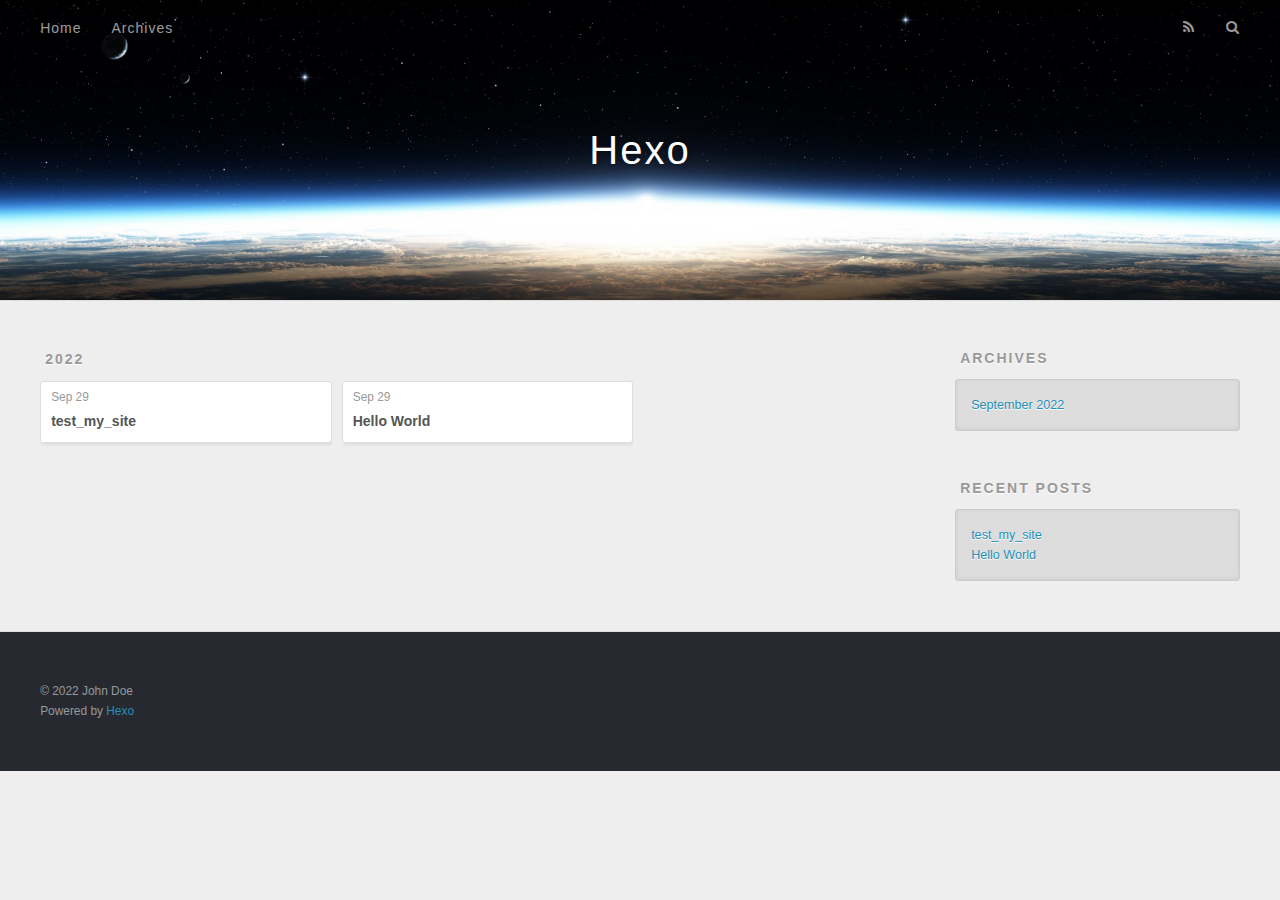
==== archives/index.html @ 36717114 "Site updated: 2022-09-29 03:45:49" ====
<!DOCTYPE html>
<html>
<head>
  <meta charset="utf-8">
  

  
  <title>Archives | Hexo</title>
  <meta name="viewport" content="width=device-width, initial-scale=1, maximum-scale=1">
  <meta property="og:type" content="website">
<meta property="og:title" content="Hexo">
<meta property="og:url" content="http://example.com/archives/index.html">
<meta property="og:site_name" content="Hexo">
<meta property="og:locale" content="en_US">
<meta property="article:author" content="John Doe">
<meta name="twitter:card" content="summary">
  
    <link rel="alternate" href="/atom.xml" title="Hexo" type="application/atom+xml">
  
  
    <link rel="icon" href="/favicon.png">
  
  
    <link href="//fonts.googleapis.com/css?family=Source+Code+Pro" rel="stylesheet" type="text/css">
  
  
<link rel="stylesheet" href="/css/style.css">

<meta name="generator" content="Hexo 5.4.2"></head>

<body>
  <div id="container">
    <div id="wrap">
      <header id="header">
  <div id="banner"></div>
  <div id="header-outer" class="outer">
    <div id="header-title" class="inner">
      <h1 id="logo-wrap">
        <a href="/" id="logo">Hexo</a>
      </h1>
      
    </div>
    <div id="header-inner" class="inner">
      <nav id="main-nav">
        <a id="main-nav-toggle" class="nav-icon"></a>
        
          <a class="main-nav-link" href="/">Home</a>
        
          <a class="main-nav-link" href="/archives">Archives</a>
        
      </nav>
      <nav id="sub-nav">
        
          <a id="nav-rss-link" class="nav-icon" href="/atom.xml" title="RSS Feed"></a>
        
        <a id="nav-search-btn" class="nav-icon" title="Search"></a>
      </nav>
      <div id="search-form-wrap">
        <form action="//google.com/search" method="get" accept-charset="UTF-8" class="search-form"><input type="search" name="q" class="search-form-input" placeholder="Search"><button type="submit" class="search-form-submit">&#xF002;</button><input type="hidden" name="sitesearch" value="http://example.com"></form>
      </div>
    </div>
  </div>
</header>
      <div class="outer">
        <section id="main">
  
  
    
    
      
      
      <section class="archives-wrap">
        <div class="archive-year-wrap">
          <a href="/archives/2022" class="archive-year">2022</a>
        </div>
        <div class="archives">
    
    <article class="archive-article archive-type-post">
  <div class="archive-article-inner">
    <header class="archive-article-header">
      <a href="/2022/09/29/test-my-site/" class="archive-article-date">
  <time datetime="2022-09-28T19:40:07.000Z" itemprop="datePublished">Sep 29</time>
</a>
      
  
    <h1 itemprop="name">
      <a class="archive-article-title" href="/2022/09/29/test-my-site/">test_my_site</a>
    </h1>
  

    </header>
  </div>
</article>
  
    
    
    <article class="archive-article archive-type-post">
  <div class="archive-article-inner">
    <header class="archive-article-header">
      <a href="/2022/09/29/hello-world/" class="archive-article-date">
  <time datetime="2022-09-28T19:38:23.350Z" itemprop="datePublished">Sep 29</time>
</a>
      
  
    <h1 itemprop="name">
      <a class="archive-article-title" href="/2022/09/29/hello-world/">Hello World</a>
    </h1>
  

    </header>
  </div>
</article>
  
  
    </div></section>
  


</section>
        
          <aside id="sidebar">
  
    

  
    

  
    
  
    
  <div class="widget-wrap">
    <h3 class="widget-title">Archives</h3>
    <div class="widget">
      <ul class="archive-list"><li class="archive-list-item"><a class="archive-list-link" href="/archives/2022/09/">September 2022</a></li></ul>
    </div>
  </div>


  
    
  <div class="widget-wrap">
    <h3 class="widget-title">Recent Posts</h3>
    <div class="widget">
      <ul>
        
          <li>
            <a href="/2022/09/29/test-my-site/">test_my_site</a>
          </li>
        
          <li>
            <a href="/2022/09/29/hello-world/">Hello World</a>
          </li>
        
      </ul>
    </div>
  </div>

  
</aside>
        
      </div>
      <footer id="footer">
  
  <div class="outer">
    <div id="footer-info" class="inner">
      &copy; 2022 John Doe<br>
      Powered by <a href="http://hexo.io/" target="_blank">Hexo</a>
    </div>
  </div>
</footer>
    </div>
    <nav id="mobile-nav">
  
    <a href="/" class="mobile-nav-link">Home</a>
  
    <a href="/archives" class="mobile-nav-link">Archives</a>
  
</nav>
    

<script src="//ajax.googleapis.com/ajax/libs/jquery/2.0.3/jquery.min.js"></script>


  
<link rel="stylesheet" href="/fancybox/jquery.fancybox.css">

  
<script src="/fancybox/jquery.fancybox.pack.js"></script>




<script src="/js/script.js"></script>




  </div>
</body>
</html>
---- css/style.css ----
body {
  width: 100%;
}
body:before,
body:after {
  content: "";
  display: table;
}
body:after {
  clear: both;
}
html,
body,
div,
span,
applet,
object,
iframe,
h1,
h2,
h3,
h4,
h5,
h6,
p,
blockquote,
pre,
a,
abbr,
acronym,
address,
big,
cite,
code,
del,
dfn,
em,
img,
ins,
kbd,
q,
s,
samp,
small,
strike,
strong,
sub,
sup,
tt,
var,
dl,
dt,
dd,
ol,
ul,
li,
fieldset,
form,
label,
legend,
table,
caption,
tbody,
tfoot,
thead,
tr,
th,
td {
  margin: 0;
  padding: 0;
  border: 0;
  outline: 0;
  font-weight: inherit;
  font-style: inherit;
  font-family: inherit;
  font-size: 100%;
  vertical-align: baseline;
}
body {
  line-height: 1;
  color: #000;
  background: #fff;
}
ol,
ul {
  list-style: none;
}
table {
  border-collapse: separate;
  border-spacing: 0;
  vertical-align: middle;
}
caption,
th,
td {
  text-align: left;
  font-weight: normal;
  vertical-align: middle;
}
a img {
  border: none;
}
input,
button {
  margin: 0;
  padding: 0;
}
input::-moz-focus-inner,
button::-moz-focus-inner {
  border: 0;
  padding: 0;
}
@font-face {
  font-family: FontAwesome;
  font-style: normal;
  font-weight: normal;
  src: url("fonts/fontawesome-webfont.eot?v=#4.0.3");
  src: url("fonts/fontawesome-webfont.eot?#iefix&v=#4.0.3") format("embedded-opentype"), url("fonts/fontawesome-webfont.woff?v=#4.0.3") format("woff"), url("fonts/fontawesome-webfont.ttf?v=#4.0.3") format("truetype"), url("fonts/fontawesome-webfont.svg#fontawesomeregular?v=#4.0.3") format("svg");
}
html,
body,
#container {
  height: 100%;
}
body {
  background: #eee;
  font: 14px -apple-system, BlinkMacSystemFont, "Segoe UI", "Roboto", "Oxygen", "Ubuntu", "Cantarell", "Fira Sans", "Droid Sans", "Helvetica Neue", sans-serif;
  -webkit-text-size-adjust: 100%;
}
.outer {
  max-width: 1220px;
  margin: 0 auto;
  padding: 0 20px;
}
.outer:before,
.outer:after {
  content: "";
  display: table;
}
.outer:after {
  clear: both;
}
.inner {
  display: inline;
  float: left;
  width: 98.33333333333333%;
  margin: 0 0.833333333333333%;
}
.left,
.alignleft {
  float: left;
}
.right,
.alignright {
  float: right;
}
.clear {
  clear: both;
}
#container {
  position: relative;
}
.mobile-nav-on {
  overflow: hidden;
}
#wrap {
  height: 100%;
  width: 100%;
  position: absolute;
  top: 0;
  left: 0;
  -webkit-transition: 0.2s ease-out;
  -moz-transition: 0.2s ease-out;
  -ms-transition: 0.2s ease-out;
  transition: 0.2s ease-out;
  z-index: 1;
  background: #eee;
}
.mobile-nav-on #wrap {
  left: 280px;
}
@media screen and (min-width: 768px) {
  #main {
    display: inline;
    float: left;
    width: 73.33333333333333%;
    margin: 0 0.833333333333333%;
  }
}
.article-date,
.article-category-link,
.archive-year,
.widget-title {
  text-decoration: none;
  text-transform: uppercase;
  letter-spacing: 2px;
  color: #999;
  margin-bottom: 1em;
  margin-left: 5px;
  line-height: 1em;
  text-shadow: 0 1px #fff;
  font-weight: bold;
}
.article-inner,
.archive-article-inner {
  background: #fff;
  -webkit-box-shadow: 1px 2px 3px #ddd;
  box-shadow: 1px 2px 3px #ddd;
  border: 1px solid #ddd;
  border-radius: 3px;
}
.article-entry h1,
.widget h1 {
  font-size: 2em;
}
.article-entry h2,
.widget h2 {
  font-size: 1.5em;
}
.article-entry h3,
.widget h3 {
  font-size: 1.3em;
}
.article-entry h4,
.widget h4 {
  font-size: 1.2em;
}
.article-entry h5,
.widget h5 {
  font-size: 1em;
}
.article-entry h6,
.widget h6 {
  font-size: 1em;
  color: #999;
}
.article-entry hr,
.widget hr {
  border: 1px dashed #ddd;
}
.article-entry strong,
.widget strong {
  font-weight: bold;
}
.article-entry em,
.widget em,
.article-entry cite,
.widget cite {
  font-style: italic;
}
.article-entry sup,
.widget sup,
.article-entry sub,
.widget sub {
  font-size: 0.75em;
  line-height: 0;
  position: relative;
  vertical-align: baseline;
}
.article-entry sup,
.widget sup {
  top: -0.5em;
}
.article-entry sub,
.widget sub {
  bottom: -0.2em;
}
.article-entry small,
.widget small {
  font-size: 0.85em;
}
.article-entry acronym,
.widget acronym,
.article-entry abbr,
.widget abbr {
  border-bottom: 1px dotted;
}
.article-entry ul,
.widget ul,
.article-entry ol,
.widget ol,
.article-entry dl,
.widget dl {
  margin: 0 20px;
  line-height: 1.6em;
}
.article-entry ul ul,
.widget ul ul,
.article-entry ol ul,
.widget ol ul,
.article-entry ul ol,
.widget ul ol,
.article-entry ol ol,
.widget ol ol {
  margin-top: 0;
  margin-bottom: 0;
}
.article-entry ul,
.widget ul {
  list-style: disc;
}
.article-entry ol,
.widget ol {
  list-style: decimal;
}
.article-entry dt,
.widget dt {
  font-weight: bold;
}
#header {
  height: 300px;
  position: relative;
  border-bottom: 1px solid #ddd;
}
#header:before,
#header:after {
  content: "";
  position: absolute;
  left: 0;
  right: 0;
  height: 40px;
}
#header:before {
  top: 0;
  background: -webkit-linear-gradient(rgba(0,0,0,0.2), transparent);
  background: -moz-linear-gradient(rgba(0,0,0,0.2), transparent);
  background: -ms-linear-gradient(rgba(0,0,0,0.2), transparent);
  background: linear-gradient(rgba(0,0,0,0.2), transparent);
}
#header:after {
  bottom: 0;
  background: -webkit-linear-gradient(transparent, rgba(0,0,0,0.2));
  background: -moz-linear-gradient(transparent, rgba(0,0,0,0.2));
  background: -ms-linear-gradient(transparent, rgba(0,0,0,0.2));
  background: linear-gradient(transparent, rgba(0,0,0,0.2));
}
#header-outer {
  height: 100%;
  position: relative;
}
#header-inner {
  position: relative;
  overflow: hidden;
}
#banner {
  position: absolute;
  top: 0;
  left: 0;
  width: 100%;
  height: 100%;
  background: url("images/banner.jpg") center #000;
  background-size: cover;
  z-index: -1;
}
#header-title {
  text-align: center;
  height: 40px;
  position: absolute;
  top: 50%;
  left: 0;
  margin-top: -20px;
}
#logo,
#subtitle {
  text-decoration: none;
  color: #fff;
  font-weight: 300;
  text-shadow: 0 1px 4px rgba(0,0,0,0.3);
}
#logo {
  font-size: 40px;
  line-height: 40px;
  letter-spacing: 2px;
}
#subtitle {
  font-size: 16px;
  line-height: 16px;
  letter-spacing: 1px;
}
#subtitle-wrap {
  margin-top: 16px;
}
#main-nav {
  float: left;
  margin-left: -15px;
}
.nav-icon,
.main-nav-link {
  float: left;
  color: #fff;
  opacity: 0.6;
  text-decoration: none;
  text-shadow: 0 1px rgba(0,0,0,0.2);
  -webkit-transition: opacity 0.2s;
  -moz-transition: opacity 0.2s;
  -ms-transition: opacity 0.2s;
  transition: opacity 0.2s;
  display: block;
  padding: 20px 15px;
}
.nav-icon:hover,
.main-nav-link:hover {
  opacity: 1;
}
.nav-icon {
  font-family: FontAwesome;
  text-align: center;
  font-size: 14px;
  width: 14px;
  height: 14px;
  padding: 20px 15px;
  position: relative;
  cursor: pointer;
}
.main-nav-link {
  font-weight: 300;
  letter-spacing: 1px;
}
@media screen and (max-width: 479px) {
  .main-nav-link {
    display: none;
  }
}
#main-nav-toggle {
  display: none;
}
#main-nav-toggle:before {
  content: "\f0c9";
}
@media screen and (max-width: 479px) {
  #main-nav-toggle {
    display: block;
  }
}
#sub-nav {
  float: right;
  margin-right: -15px;
}
#nav-rss-link:before {
  content: "\f09e";
}
#nav-search-btn:before {
  content: "\f002";
}
#search-form-wrap {
  position: absolute;
  top: 15px;
  width: 150px;
  height: 30px;
  right: -150px;
  opacity: 0;
  -webkit-transition: 0.2s ease-out;
  -moz-transition: 0.2s ease-out;
  -ms-transition: 0.2s ease-out;
  transition: 0.2s ease-out;
}
#search-form-wrap.on {
  opacity: 1;
  right: 0;
}
@media screen and (max-width: 479px) {
  #search-form-wrap {
    width: 100%;
    right: -100%;
  }
}
.search-form {
  position: absolute;
  top: 0;
  left: 0;
  right: 0;
  background: #fff;
  padding: 5px 15px;
  border-radius: 15px;
  -webkit-box-shadow: 0 0 10px rgba(0,0,0,0.3);
  box-shadow: 0 0 10px rgba(0,0,0,0.3);
}
.search-form-input {
  border: none;
  background: none;
  color: #555;
  width: 100%;
  font: 13px -apple-system, BlinkMacSystemFont, "Segoe UI", "Roboto", "Oxygen", "Ubuntu", "Cantarell", "Fira Sans", "Droid Sans", "Helvetica Neue", sans-serif;
  outline: none;
}
.search-form-input::-webkit-search-results-decoration,
.search-form-input::-webkit-search-cancel-button {
  -webkit-appearance: none;
}
.search-form-submit {
  position: absolute;
  top: 50%;
  right: 10px;
  margin-top: -7px;
  font: 13px FontAwesome;
  border: none;
  background: none;
  color: #bbb;
  cursor: pointer;
}
.search-form-submit:hover,
.search-form-submit:focus {
  color: #777;
}
.article {
  margin: 50px 0;
}
.article-inner {
  overflow: hidden;
}
.article-meta:before,
.article-meta:after {
  content: "";
  display: table;
}
.article-meta:after {
  clear: both;
}
.article-date {
  float: left;
}
.article-category {
  float: left;
  line-height: 1em;
  color: #ccc;
  text-shadow: 0 1px #fff;
  margin-left: 8px;
}
.article-category:before {
  content: "\2022";
}
.article-category-link {
  margin: 0 12px 1em;
}
.article-header {
  padding: 20px 20px 0;
}
.article-title {
  text-decoration: none;
  font-size: 2em;
  font-weight: bold;
  color: #555;
  line-height: 1.1em;
  -webkit-transition: color 0.2s;
  -moz-transition: color 0.2s;
  -ms-transition: color 0.2s;
  transition: color 0.2s;
}
a.article-title:hover {
  color: #258fb8;
}
.article-entry {
  color: #555;
  padding: 0 20px;
}
.article-entry:before,
.article-entry:after {
  content: "";
  display: table;
}
.article-entry:after {
  clear: both;
}
.article-entry p,
.article-entry table {
  line-height: 1.6em;
  margin: 1.6em 0;
}
.article-entry h1,
.article-entry h2,
.article-entry h3,
.article-entry h4,
.article-entry h5,
.article-entry h6 {
  font-weight: bold;
}
.article-entry h1,
.article-entry h2,
.article-entry h3,
.article-entry h4,
.article-entry h5,
.article-entry h6 {
  line-height: 1.1em;
  margin: 1.1em 0;
}
.article-entry a {
  color: #258fb8;
  text-decoration: none;
}
.article-entry a:hover {
  text-decoration: underline;
}
.article-entry ul,
.article-entry ol,
.article-entry dl {
  margin-top: 1.6em;
  margin-bottom: 1.6em;
}
.article-entry img,
.article-entry video {
  max-width: 100%;
  height: auto;
  display: block;
  margin: auto;
}
.article-entry iframe {
  border: none;
}
.article-entry table {
  width: 100%;
  border-collapse: collapse;
  border-spacing: 0;
}
.article-entry th {
  font-weight: bold;
  border-bottom: 3px solid #ddd;
  padding-bottom: 0.5em;
}
.article-entry td {
  border-bottom: 1px solid #ddd;
  padding: 10px 0;
}
.article-entry blockquote {
  font-family: Georgia, "Times New Roman", serif;
  font-size: 1.4em;
  margin: 1.6em 20px;
  text-align: center;
}
.article-entry blockquote footer {
  font-size: 14px;
  margin: 1.6em 0;
  font-family: -apple-system, BlinkMacSystemFont, "Segoe UI", "Roboto", "Oxygen", "Ubuntu", "Cantarell", "Fira Sans", "Droid Sans", "Helvetica Neue", sans-serif;
}
.article-entry blockquote footer cite:before {
  content: "—";
  padding: 0 0.5em;
}
.article-entry .pullquote {
  text-align: left;
  width: 45%;
  margin: 0;
}
.article-entry .pullquote.left {
  margin-left: 0.5em;
  margin-right: 1em;
}
.article-entry .pullquote.right {
  margin-right: 0.5em;
  margin-left: 1em;
}
.article-entry .caption {
  color: #999;
  display: block;
  font-size: 0.9em;
  margin-top: 0.5em;
  position: relative;
  text-align: center;
}
.article-entry .video-container {
  position: relative;
  padding-top: 56.25%;
  height: 0;
  overflow: hidden;
}
.article-entry .video-container iframe,
.article-entry .video-container object,
.article-entry .video-container embed {
  position: absolute;
  top: 0;
  left: 0;
  width: 100%;
  height: 100%;
  margin-top: 0;
}
.article-more-link a {
  display: inline-block;
  line-height: 1em;
  padding: 6px 15px;
  border-radius: 15px;
  background: #eee;
  color: #999;
  text-shadow: 0 1px #fff;
  text-decoration: none;
}
.article-more-link a:hover {
  background: #258fb8;
  color: #fff;
  text-decoration: none;
  text-shadow: 0 1px #1e7293;
}
.article-footer {
  font-size: 0.85em;
  line-height: 1.6em;
  border-top: 1px solid #ddd;
  padding-top: 1.6em;
  margin: 0 20px 20px;
}
.article-footer:before,
.article-footer:after {
  content: "";
  display: table;
}
.article-footer:after {
  clear: both;
}
.article-footer a {
  color: #999;
  text-decoration: none;
}
.article-footer a:hover {
  color: #555;
}
.article-tag-list-item {
  float: left;
  margin-right: 10px;
}
.article-tag-list-link:before {
  content: "#";
}
.article-comment-link {
  float: right;
}
.article-comment-link:before {
  content: "\f075";
  font-family: FontAwesome;
  padding-right: 8px;
}
.article-share-link {
  cursor: pointer;
  float: right;
  margin-left: 20px;
}
.article-share-link:before {
  content: "\f064";
  font-family: FontAwesome;
  padding-right: 6px;
}
#article-nav {
  position: relative;
}
#article-nav:before,
#article-nav:after {
  content: "";
  display: table;
}
#article-nav:after {
  clear: both;
}
@media screen and (min-width: 768px) {
  #article-nav {
    margin: 50px 0;
  }
  #article-nav:before {
    width: 8px;
    height: 8px;
    position: absolute;
    top: 50%;
    left: 50%;
    margin-top: -4px;
    margin-left: -4px;
    content: "";
    border-radius: 50%;
    background: #ddd;
    -webkit-box-shadow: 0 1px 2px #fff;
    box-shadow: 0 1px 2px #fff;
  }
}
.article-nav-link-wrap {
  text-decoration: none;
  text-shadow: 0 1px #fff;
  color: #999;
  -webkit-box-sizing: border-box;
  -moz-box-sizing: border-box;
  box-sizing: border-box;
  margin-top: 50px;
  text-align: center;
  display: block;
}
.article-nav-link-wrap:hover {
  color: #555;
}
@media screen and (min-width: 768px) {
  .article-nav-link-wrap {
    width: 50%;
    margin-top: 0;
  }
}
@media screen and (min-width: 768px) {
  #article-nav-newer {
    float: left;
    text-align: right;
    padding-right: 20px;
  }
}
@media screen and (min-width: 768px) {
  #article-nav-older {
    float: right;
    text-align: left;
    padding-left: 20px;
  }
}
.article-nav-caption {
  text-transform: uppercase;
  letter-spacing: 2px;
  color: #ddd;
  line-height: 1em;
  font-weight: bold;
}
#article-nav-newer .article-nav-caption {
  margin-right: -2px;
}
.article-nav-title {
  font-size: 0.85em;
  line-height: 1.6em;
  margin-top: 0.5em;
}
.article-share-box {
  position: absolute;
  display: none;
  background: #fff;
  -webkit-box-shadow: 1px 2px 10px rgba(0,0,0,0.2);
  box-shadow: 1px 2px 10px rgba(0,0,0,0.2);
  border-radius: 3px;
  margin-left: -145px;
  overflow: hidden;
  z-index: 1;
}
.article-share-box.on {
  display: block;
}
.article-share-input {
  width: 100%;
  background: none;
  -webkit-box-sizing: border-box;
  -moz-box-sizing: border-box;
  box-sizing: border-box;
  font: 14px -apple-system, BlinkMacSystemFont, "Segoe UI", "Roboto", "Oxygen", "Ubuntu", "Cantarell", "Fira Sans", "Droid Sans", "Helvetica Neue", sans-serif;
  padding: 0 15px;
  color: #555;
  outline: none;
  border: 1px solid #ddd;
  border-radius: 3px 3px 0 0;
  height: 36px;
  line-height: 36px;
}
.article-share-links {
  background: #eee;
}
.article-share-links:before,
.article-share-links:after {
  content: "";
  display: table;
}
.article-share-links:after {
  clear: both;
}
.article-share-twitter,
.article-share-facebook,
.article-share-pinterest,
.article-share-google {
  width: 50px;
  height: 36px;
  display: block;
  float: left;
  position: relative;
  color: #999;
  text-shadow: 0 1px #fff;
}
.article-share-twitter:before,
.article-share-facebook:before,
.article-share-pinterest:before,
.article-share-google:before {
  font-size: 20px;
  font-family: FontAwesome;
  width: 20px;
  height: 20px;
  position: absolute;
  top: 50%;
  left: 50%;
  margin-top: -10px;
  margin-left: -10px;
  text-align: center;
}
.article-share-twitter:hover,
.article-share-facebook:hover,
.article-share-pinterest:hover,
.article-share-google:hover {
  color: #fff;
}
.article-share-twitter:before {
  content: "\f099";
}
.article-share-twitter:hover {
  background: #00aced;
  text-shadow: 0 1px #008abe;
}
.article-share-facebook:before {
  content: "\f09a";
}
.article-share-facebook:hover {
  background: #3b5998;
  text-shadow: 0 1px #2f477a;
}
.article-share-pinterest:before {
  content: "\f0d2";
}
.article-share-pinterest:hover {
  background: #cb2027;
  text-shadow: 0 1px #a21a1f;
}
.article-share-google:before {
  content: "\f0d5";
}
.article-share-google:hover {
  background: #dd4b39;
  text-shadow: 0 1px #be3221;
}
.article-gallery {
  background: #000;
  position: relative;
}
.article-gallery-photos {
  position: relative;
  overflow: hidden;
}
.article-gallery-img {
  display: none;
  max-width: 100%;
}
.article-gallery-img:first-child {
  display: block;
}
.article-gallery-img.loaded {
  position: absolute;
  display: block;
}
.article-gallery-img img {
  display: block;
  max-width: 100%;
  margin: 0 auto;
}
#comments {
  background: #fff;
  -webkit-box-shadow: 1px 2px 3px #ddd;
  box-shadow: 1px 2px 3px #ddd;
  padding: 20px;
  border: 1px solid #ddd;
  border-radius: 3px;
  margin: 50px 0;
}
#comments a {
  color: #258fb8;
}
.archives-wrap {
  margin: 50px 0;
}
.archives:before,
.archives:after {
  content: "";
  display: table;
}
.archives:after {
  clear: both;
}
.archive-year-wrap {
  margin-bottom: 1em;
}
.archives {
  -webkit-column-gap: 10px;
  -moz-column-gap: 10px;
  column-gap: 10px;
}
@media screen and (min-width: 480px) and (max-width: 767px) {
  .archives {
    -webkit-column-count: 2;
    -moz-column-count: 2;
    column-count: 2;
  }
}
@media screen and (min-width: 768px) {
  .archives {
    -webkit-column-count: 3;
    -moz-column-count: 3;
    column-count: 3;
  }
}
.archive-article {
  -webkit-column-break-inside: avoid;
  page-break-inside: avoid;
  overflow: hidden;
  break-inside: avoid-column;
}
.archive-article-inner {
  padding: 10px;
  margin-bottom: 15px;
}
.archive-article-title {
  text-decoration: none;
  font-weight: bold;
  color: #555;
  -webkit-transition: color 0.2s;
  -moz-transition: color 0.2s;
  -ms-transition: color 0.2s;
  transition: color 0.2s;
  line-height: 1.6em;
}
.archive-article-title:hover {
  color: #258fb8;
}
.archive-article-footer {
  margin-top: 1em;
}
.archive-article-date {
  color: #999;
  text-decoration: none;
  font-size: 0.85em;
  line-height: 1em;
  margin-bottom: 0.5em;
  display: block;
}
#page-nav {
  margin: 50px auto;
  background: #fff;
  -webkit-box-shadow: 1px 2px 3px #ddd;
  box-shadow: 1px 2px 3px #ddd;
  border: 1px solid #ddd;
  border-radius: 3px;
  text-align: center;
  color: #999;
  overflow: hidden;
}
#page-nav:before,
#page-nav:after {
  content: "";
  display: table;
}
#page-nav:after {
  clear: both;
}
#page-nav a,
#page-nav span {
  padding: 10px 20px;
  line-height: 1;
  height: 2ex;
}
#page-nav a {
  color: #999;
  text-decoration: none;
}
#page-nav a:hover {
  background: #999;
  color: #fff;
}
#page-nav .prev {
  float: left;
}
#page-nav .next {
  float: right;
}
#page-nav .page-number {
  display: inline-block;
}
@media screen and (max-width: 479px) {
  #page-nav .page-number {
    display: none;
  }
}
#page-nav .current {
  color: #555;
  font-weight: bold;
}
#page-nav .space {
  color: #ddd;
}
#footer {
  background: #262a30;
  padding: 50px 0;
  border-top: 1px solid #ddd;
  color: #999;
}
#footer a {
  color: #258fb8;
  text-decoration: none;
}
#footer a:hover {
  text-decoration: underline;
}
#footer-info {
  line-height: 1.6em;
  font-size: 0.85em;
}
.article-entry pre,
.article-entry .highlight {
  background: #2d2d2d;
  margin: 0 -20px;
  padding: 15px 20px;
  border-style: solid;
  border-color: #ddd;
  border-width: 1px 0;
  overflow: auto;
  color: #ccc;
  line-height: 22.400000000000002px;
}
.article-entry .highlight .gutter pre,
.article-entry .gist .gist-file .gist-data .line-numbers {
  color: #666;
  font-size: 0.85em;
}
.article-entry pre,
.article-entry code {
  font-family: "Source Code Pro", Consolas, Monaco, Menlo, Consolas, monospace;
}
.article-entry code {
  background: #eee;
  text-shadow: 0 1px #fff;
  padding: 0 0.3em;
}
.article-entry pre code {
  background: none;
  text-shadow: none;
  padding: 0;
}
.article-entry .highlight pre {
  border: none;
  margin: 0;
  padding: 0;
}
.article-entry .highlight table {
  margin: 0;
  width: auto;
}
.article-entry .highlight td {
  border: none;
  padding: 0;
}
.article-entry .highlight figcaption {
  font-size: 0.85em;
  color: #999;
  line-height: 1em;
  margin-bottom: 1em;
}
.article-entry .highlight figcaption:before,
.article-entry .highlight figcaption:after {
  content: "";
  display: table;
}
.article-entry .highlight figcaption:after {
  clear: both;
}
.article-entry .highlight figcaption a {
  float: right;
}
.article-entry .highlight .gutter pre {
  text-align: right;
  padding-right: 20px;
}
.article-entry .highlight .line {
  height: 22.400000000000002px;
}
.article-entry .highlight .line.marked {
  background: #515151;
}
.article-entry .gist {
  margin: 0 -20px;
  border-style: solid;
  border-color: #ddd;
  border-width: 1px 0;
  background: #2d2d2d;
  padding: 15px 20px 15px 0;
}
.article-entry .gist .gist-file {
  border: none;
  font-family: "Source Code Pro", Consolas, Monaco, Menlo, Consolas, monospace;
  margin: 0;
}
.article-entry .gist .gist-file .gist-data {
  background: none;
  border: none;
}
.article-entry .gist .gist-file .gist-data .line-numbers {
  background: none;
  border: none;
  padding: 0 20px 0 0;
}
.article-entry .gist .gist-file .gist-data .line-data {
  padding: 0 !important;
}
.article-entry .gist .gist-file .highlight {
  margin: 0;
  padding: 0;
  border: none;
}
.article-entry .gist .gist-file .gist-meta {
  background: #2d2d2d;
  color: #999;
  font: 0.85em -apple-system, BlinkMacSystemFont, "Segoe UI", "Roboto", "Oxygen", "Ubuntu", "Cantarell", "Fira Sans", "Droid Sans", "Helvetica Neue", sans-serif;
  text-shadow: 0 0;
  padding: 0;
  margin-top: 1em;
  margin-left: 20px;
}
.article-entry .gist .gist-file .gist-meta a {
  color: #258fb8;
  font-weight: normal;
}
.article-entry .gist .gist-file .gist-meta a:hover {
  text-decoration: underline;
}
pre .comment,
pre .title {
  color: #999;
}
pre .variable,
pre .attribute,
pre .tag,
pre .regexp,
pre .ruby .constant,
pre .xml .tag .title,
pre .xml .pi,
pre .xml .doctype,
pre .html .doctype,
pre .css .id,
pre .css .class,
pre .css .pseudo {
  color: #f2777a;
}
pre .number,
pre .preprocessor,
pre .built_in,
pre .literal,
pre .params,
pre .constant {
  color: #f99157;
}
pre .class,
pre .ruby .class .title,
pre .css .rules .attribute {
  color: #9c9;
}
pre .string,
pre .value,
pre .inheritance,
pre .header,
pre .ruby .symbol,
pre .xml .cdata {
  color: #9c9;
}
pre .css .hexcolor {
  color: #6cc;
}
pre .function,
pre .python .decorator,
pre .python .title,
pre .ruby .function .title,
pre .ruby .title .keyword,
pre .perl .sub,
pre .javascript .title,
pre .coffeescript .title {
  color: #69c;
}
pre .keyword,
pre .javascript .function {
  color: #c9c;
}
@media screen and (max-width: 479px) {
  #mobile-nav {
    position: absolute;
    top: 0;
    left: 0;
    width: 280px;
    height: 100%;
    background: #191919;
    border-right: 1px solid #fff;
  }
}
@media screen and (max-width: 479px) {
  .mobile-nav-link {
    display: block;
    color: #999;
    text-decoration: none;
    padding: 15px 20px;
    font-weight: bold;
  }
  .mobile-nav-link:hover {
    color: #fff;
  }
}
@media screen and (min-width: 768px) {
  #sidebar {
    display: inline;
    float: left;
    width: 23.333333333333332%;
    margin: 0 0.833333333333333%;
  }
}
.widget-wrap {
  margin: 50px 0;
}
.widget {
  color: #777;
  text-shadow: 0 1px #fff;
  background: #ddd;
  -webkit-box-shadow: 0 -1px 4px #ccc inset;
  box-shadow: 0 -1px 4px #ccc inset;
  border: 1px solid #ccc;
  padding: 15px;
  border-radius: 3px;
}
.widget a {
  color: #258fb8;
  text-decoration: none;
}
.widget a:hover {
  text-decoration: underline;
}
.widget ul ul,
.widget ol ul,
.widget dl ul,
.widget ul ol,
.widget ol ol,
.widget dl ol,
.widget ul dl,
.widget ol dl,
.widget dl dl {
  margin-left: 15px;
  list-style: disc;
}
.widget {
  line-height: 1.6em;
  word-wrap: break-word;
  font-size: 0.9em;
}
.widget ul,
.widget ol {
  list-style: none;
  margin: 0;
}
.widget ul ul,
.widget ol ul,
.widget ul ol,
.widget ol ol {
  margin: 0 20px;
}
.widget ul ul,
.widget ol ul {
  list-style: disc;
}
.widget ul ol,
.widget ol ol {
  list-style: decimal;
}
.category-list-count,
.tag-list-count,
.archive-list-count {
  padding-left: 5px;
  color: #999;
  font-size: 0.85em;
}
.category-list-count:before,
.tag-list-count:before,
.archive-list-count:before {
  content: "(";
}
.category-list-count:after,
.tag-list-count:after,
.archive-list-count:after {
  content: ")";
}
.tagcloud a {
  margin-right: 5px;
  display: inline-block;
}
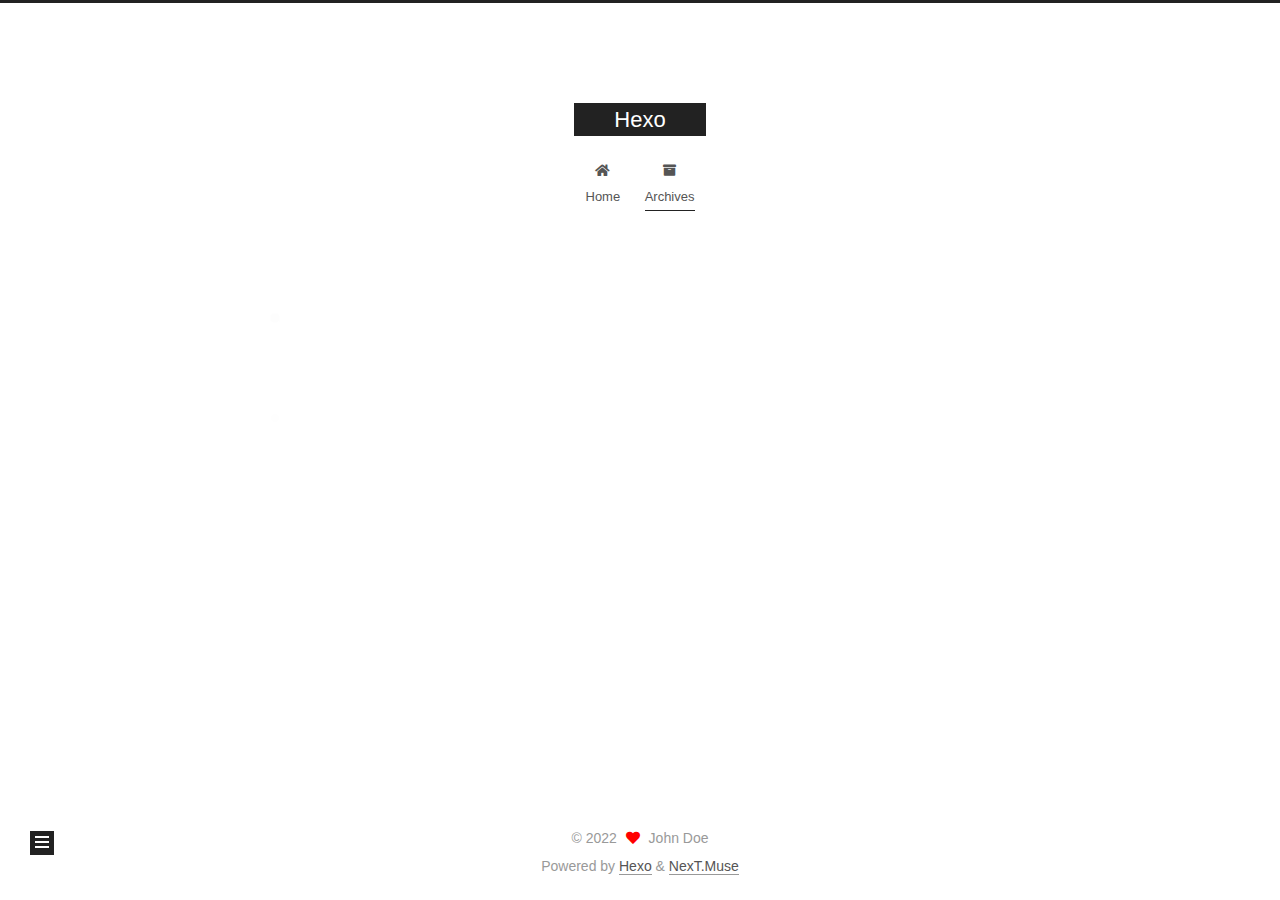
==== commit 5c7c6aed: "Site updated: 2022-09-29 08:29:33" ====
--- a/archives/index.html
+++ b/archives/index.html
@@ -1,12 +1,25 @@
 <!DOCTYPE html>
-<html>
+<html lang="en">
 <head>
-  <meta charset="utf-8">
-  
-
-  
-  <title>Archives | Hexo</title>
-  <meta name="viewport" content="width=device-width, initial-scale=1, maximum-scale=1">
+  <meta charset="UTF-8">
+<meta name="viewport" content="width=device-width, initial-scale=1, maximum-scale=2">
+<meta name="theme-color" content="#222">
+<meta name="generator" content="Hexo 5.4.2">
+  <link rel="apple-touch-icon" sizes="180x180" href="/images/apple-touch-icon-next.png">
+  <link rel="icon" type="image/png" sizes="32x32" href="/images/favicon-32x32-next.png">
+  <link rel="icon" type="image/png" sizes="16x16" href="/images/favicon-16x16-next.png">
+  <link rel="mask-icon" href="/images/logo.svg" color="#222">
+
+<link rel="stylesheet" href="/css/main.css">
+
+
+<link rel="stylesheet" href="/lib/font-awesome/css/all.min.css">
+
+<script id="hexo-configurations">
+    var NexT = window.NexT || {};
+    var CONFIG = {"hostname":"example.com","root":"/","scheme":"Muse","version":"7.8.0","exturl":false,"sidebar":{"position":"left","display":"post","padding":18,"offset":12,"onmobile":false},"copycode":{"enable":false,"show_result":false,"style":null},"back2top":{"enable":true,"sidebar":false,"scrollpercent":false},"bookmark":{"enable":false,"color":"#222","save":"auto"},"fancybox":false,"mediumzoom":false,"lazyload":false,"pangu":false,"comments":{"style":"tabs","active":null,"storage":true,"lazyload":false,"nav":null},"algolia":{"hits":{"per_page":10},"labels":{"input_placeholder":"Search for Posts","hits_empty":"We didn't find any results for the search: ${query}","hits_stats":"${hits} results found in ${time} ms"}},"localsearch":{"enable":false,"trigger":"auto","top_n_per_article":1,"unescape":false,"preload":false},"motion":{"enable":true,"async":false,"transition":{"post_block":"fadeIn","post_header":"slideDownIn","post_body":"slideDownIn","coll_header":"slideLeftIn","sidebar":"slideUpIn"}}};
+  </script>
+
   <meta property="og:type" content="website">
 <meta property="og:title" content="Hexo">
 <meta property="og:url" content="http://example.com/archives/index.html">
@@ -14,188 +27,334 @@
 <meta property="og:locale" content="en_US">
 <meta property="article:author" content="John Doe">
 <meta name="twitter:card" content="summary">
-  
-    <link rel="alternate" href="/atom.xml" title="Hexo" type="application/atom+xml">
-  
-  
-    <link rel="icon" href="/favicon.png">
-  
-  
-    <link href="//fonts.googleapis.com/css?family=Source+Code+Pro" rel="stylesheet" type="text/css">
-  
-  
-<link rel="stylesheet" href="/css/style.css">
-
-<meta name="generator" content="Hexo 5.4.2"></head>
-
-<body>
-  <div id="container">
-    <div id="wrap">
-      <header id="header">
-  <div id="banner"></div>
-  <div id="header-outer" class="outer">
-    <div id="header-title" class="inner">
-      <h1 id="logo-wrap">
-        <a href="/" id="logo">Hexo</a>
-      </h1>
+
+<link rel="canonical" href="http://example.com/archives/">
+
+
+<script id="page-configurations">
+  // https://hexo.io/docs/variables.html
+  CONFIG.page = {
+    sidebar: "",
+    isHome : false,
+    isPost : false,
+    lang   : 'en'
+  };
+</script>
+
+  <title>Archive | Hexo</title>
+  
+
+
+
+
+
+
+  <noscript>
+  <style>
+  .use-motion .brand,
+  .use-motion .menu-item,
+  .sidebar-inner,
+  .use-motion .post-block,
+  .use-motion .pagination,
+  .use-motion .comments,
+  .use-motion .post-header,
+  .use-motion .post-body,
+  .use-motion .collection-header { opacity: initial; }
+
+  .use-motion .site-title,
+  .use-motion .site-subtitle {
+    opacity: initial;
+    top: initial;
+  }
+
+  .use-motion .logo-line-before i { left: initial; }
+  .use-motion .logo-line-after i { right: initial; }
+  </style>
+</noscript>
+
+</head>
+
+<body itemscope itemtype="http://schema.org/WebPage">
+  <div class="container use-motion">
+    <div class="headband"></div>
+
+    <header class="header" itemscope itemtype="http://schema.org/WPHeader">
+      <div class="header-inner"><div class="site-brand-container">
+  <div class="site-nav-toggle">
+    <div class="toggle" aria-label="Toggle navigation bar">
+      <span class="toggle-line toggle-line-first"></span>
+      <span class="toggle-line toggle-line-middle"></span>
+      <span class="toggle-line toggle-line-last"></span>
+    </div>
+  </div>
+
+  <div class="site-meta">
+
+    <a href="/" class="brand" rel="start">
+      <span class="logo-line-before"><i></i></span>
+      <h1 class="site-title">Hexo</h1>
+      <span class="logo-line-after"><i></i></span>
+    </a>
+  </div>
+
+  <div class="site-nav-right">
+    <div class="toggle popup-trigger">
+    </div>
+  </div>
+</div>
+
+
+
+
+<nav class="site-nav">
+  <ul id="menu" class="main-menu menu">
+        <li class="menu-item menu-item-home">
+
+    <a href="/" rel="section"><i class="fa fa-home fa-fw"></i>Home</a>
+
+  </li>
+        <li class="menu-item menu-item-archives">
+
+    <a href="/archives/" rel="section"><i class="fa fa-archive fa-fw"></i>Archives</a>
+
+  </li>
+  </ul>
+</nav>
+
+
+
+
+</div>
+    </header>
+
+    
+  <div class="back-to-top">
+    <i class="fa fa-arrow-up"></i>
+    <span>0%</span>
+  </div>
+
+
+    <main class="main">
+      <div class="main-inner">
+        <div class="content-wrap">
+          
+
+          <div class="content archive">
+            
+
+  
+  
+  
+  <div class="post-block">
+    <div class="posts-collapse">
+      <div class="collection-title">
+        <span class="collection-header">Um..! 2 posts in total. Keep on posting.</span>
+      </div>
+
       
-    </div>
-    <div id="header-inner" class="inner">
-      <nav id="main-nav">
-        <a id="main-nav-toggle" class="nav-icon"></a>
+    <div class="collection-year">
+      <span class="collection-header">2022</span>
+    </div>
+
+  <article itemscope itemtype="http://schema.org/Article">
+    <header class="post-header">
+
+      <div class="post-meta">
+        <time itemprop="dateCreated"
+              datetime="2022-09-29T03:40:07+08:00"
+              content="2022-09-29">
+          09-29
+        </time>
+      </div>
+
+      <div class="post-title">
+          <a class="post-title-link" href="/2022/09/29/test-my-site/" itemprop="url">
+            <span itemprop="name">test_my_site</span>
+          </a>
+      </div>
+
+    </header>
+  </article>
+
+  <article itemscope itemtype="http://schema.org/Article">
+    <header class="post-header">
+
+      <div class="post-meta">
+        <time itemprop="dateCreated"
+              datetime="2022-09-29T03:38:23+08:00"
+              content="2022-09-29">
+          09-29
+        </time>
+      </div>
+
+      <div class="post-title">
+          <a class="post-title-link" href="/2022/09/29/hello-world/" itemprop="url">
+            <span itemprop="name">Hello World</span>
+          </a>
+      </div>
+
+    </header>
+  </article>
+
+
+    </div>
+  </div>
+  
+  
+  
+
+  
+
+
+
+          </div>
+          
+
+<script>
+  window.addEventListener('tabs:register', () => {
+    let { activeClass } = CONFIG.comments;
+    if (CONFIG.comments.storage) {
+      activeClass = localStorage.getItem('comments_active') || activeClass;
+    }
+    if (activeClass) {
+      let activeTab = document.querySelector(`a[href="#comment-${activeClass}"]`);
+      if (activeTab) {
+        activeTab.click();
+      }
+    }
+  });
+  if (CONFIG.comments.storage) {
+    window.addEventListener('tabs:click', event => {
+      if (!event.target.matches('.tabs-comment .tab-content .tab-pane')) return;
+      let commentClass = event.target.classList[1];
+      localStorage.setItem('comments_active', commentClass);
+    });
+  }
+</script>
+
+        </div>
+          
+  
+  <div class="toggle sidebar-toggle">
+    <span class="toggle-line toggle-line-first"></span>
+    <span class="toggle-line toggle-line-middle"></span>
+    <span class="toggle-line toggle-line-last"></span>
+  </div>
+
+  <aside class="sidebar">
+    <div class="sidebar-inner">
+
+      <ul class="sidebar-nav motion-element">
+        <li class="sidebar-nav-toc">
+          Table of Contents
+        </li>
+        <li class="sidebar-nav-overview">
+          Overview
+        </li>
+      </ul>
+
+      <!--noindex-->
+      <div class="post-toc-wrap sidebar-panel">
+      </div>
+      <!--/noindex-->
+
+      <div class="site-overview-wrap sidebar-panel">
+        <div class="site-author motion-element" itemprop="author" itemscope itemtype="http://schema.org/Person">
+  <p class="site-author-name" itemprop="name">John Doe</p>
+  <div class="site-description" itemprop="description"></div>
+</div>
+<div class="site-state-wrap motion-element">
+  <nav class="site-state">
+      <div class="site-state-item site-state-posts">
+          <a href="/archives/">
         
-          <a class="main-nav-link" href="/">Home</a>
+          <span class="site-state-item-count">2</span>
+          <span class="site-state-item-name">posts</span>
+        </a>
+      </div>
+  </nav>
+</div>
+
+
+
+      </div>
+
+    </div>
+  </aside>
+  <div id="sidebar-dimmer"></div>
+
+
+      </div>
+    </main>
+
+    <footer class="footer">
+      <div class="footer-inner">
         
-          <a class="main-nav-link" href="/archives">Archives</a>
+
         
-      </nav>
-      <nav id="sub-nav">
+
+<div class="copyright">
+  
+  &copy; 
+  <span itemprop="copyrightYear">2022</span>
+  <span class="with-love">
+    <i class="fa fa-heart"></i>
+  </span>
+  <span class="author" itemprop="copyrightHolder">John Doe</span>
+</div>
+  <div class="powered-by">Powered by <a href="https://hexo.io/" class="theme-link" rel="noopener" target="_blank">Hexo</a> & <a href="https://muse.theme-next.org/" class="theme-link" rel="noopener" target="_blank">NexT.Muse</a>
+  </div>
+
         
-          <a id="nav-rss-link" class="nav-icon" href="/atom.xml" title="RSS Feed"></a>
-        
-        <a id="nav-search-btn" class="nav-icon" title="Search"></a>
-      </nav>
-      <div id="search-form-wrap">
-        <form action="//google.com/search" method="get" accept-charset="UTF-8" class="search-form"><input type="search" name="q" class="search-form-input" placeholder="Search"><button type="submit" class="search-form-submit">&#xF002;</button><input type="hidden" name="sitesearch" value="http://example.com"></form>
-      </div>
-    </div>
-  </div>
-</header>
-      <div class="outer">
-        <section id="main">
-  
-  
-    
-    
-      
-      
-      <section class="archives-wrap">
-        <div class="archive-year-wrap">
-          <a href="/archives/2022" class="archive-year">2022</a>
-        </div>
-        <div class="archives">
-    
-    <article class="archive-article archive-type-post">
-  <div class="archive-article-inner">
-    <header class="archive-article-header">
-      <a href="/2022/09/29/test-my-site/" class="archive-article-date">
-  <time datetime="2022-09-28T19:40:07.000Z" itemprop="datePublished">Sep 29</time>
-</a>
-      
-  
-    <h1 itemprop="name">
-      <a class="archive-article-title" href="/2022/09/29/test-my-site/">test_my_site</a>
-    </h1>
-  
-
-    </header>
-  </div>
-</article>
-  
-    
-    
-    <article class="archive-article archive-type-post">
-  <div class="archive-article-inner">
-    <header class="archive-article-header">
-      <a href="/2022/09/29/hello-world/" class="archive-article-date">
-  <time datetime="2022-09-28T19:38:23.350Z" itemprop="datePublished">Sep 29</time>
-</a>
-      
-  
-    <h1 itemprop="name">
-      <a class="archive-article-title" href="/2022/09/29/hello-world/">Hello World</a>
-    </h1>
-  
-
-    </header>
-  </div>
-</article>
-  
-  
-    </div></section>
-  
-
-
-</section>
-        
-          <aside id="sidebar">
-  
-    
-
-  
-    
-
-  
-    
-  
-    
-  <div class="widget-wrap">
-    <h3 class="widget-title">Archives</h3>
-    <div class="widget">
-      <ul class="archive-list"><li class="archive-list-item"><a class="archive-list-link" href="/archives/2022/09/">September 2022</a></li></ul>
-    </div>
-  </div>
-
-
-  
-    
-  <div class="widget-wrap">
-    <h3 class="widget-title">Recent Posts</h3>
-    <div class="widget">
-      <ul>
-        
-          <li>
-            <a href="/2022/09/29/test-my-site/">test_my_site</a>
-          </li>
-        
-          <li>
-            <a href="/2022/09/29/hello-world/">Hello World</a>
-          </li>
-        
-      </ul>
-    </div>
-  </div>
-
-  
-</aside>
-        
-      </div>
-      <footer id="footer">
-  
-  <div class="outer">
-    <div id="footer-info" class="inner">
-      &copy; 2022 John Doe<br>
-      Powered by <a href="http://hexo.io/" target="_blank">Hexo</a>
-    </div>
-  </div>
-</footer>
-    </div>
-    <nav id="mobile-nav">
-  
-    <a href="/" class="mobile-nav-link">Home</a>
-  
-    <a href="/archives" class="mobile-nav-link">Archives</a>
-  
-</nav>
-    
-
-<script src="//ajax.googleapis.com/ajax/libs/jquery/2.0.3/jquery.min.js"></script>
-
-
-  
-<link rel="stylesheet" href="/fancybox/jquery.fancybox.css">
-
-  
-<script src="/fancybox/jquery.fancybox.pack.js"></script>
-
-
-
-
-<script src="/js/script.js"></script>
-
-
-
-
-  </div>
+
+
+
+
+
+
+
+
+      </div>
+    </footer>
+  </div>
+
+  
+  <script src="/lib/anime.min.js"></script>
+  <script src="/lib/velocity/velocity.min.js"></script>
+  <script src="/lib/velocity/velocity.ui.min.js"></script>
+
+<script src="/js/utils.js"></script>
+
+<script src="/js/motion.js"></script>
+
+
+<script src="/js/schemes/muse.js"></script>
+
+
+<script src="/js/next-boot.js"></script>
+
+
+
+
+  
+
+
+
+
+
+
+
+
+
+
+
+
+
+
+
+  
+
+  
+
 </body>
-</html>+</html>
--- a/css/main.css
+++ b/css/main.css
@@ -0,0 +1,2291 @@
+:root {
+  --body-bg-color: #fff;
+  --content-bg-color: #fff;
+  --card-bg-color: #f5f5f5;
+  --text-color: #555;
+  --blockquote-color: #666;
+  --link-color: #555;
+  --link-hover-color: #222;
+  --brand-color: #fff;
+  --brand-hover-color: #fff;
+  --table-row-odd-bg-color: #f9f9f9;
+  --table-row-hover-bg-color: #f5f5f5;
+  --menu-item-bg-color: #f5f5f5;
+  --btn-default-bg: #222;
+  --btn-default-color: #fff;
+  --btn-default-border-color: #222;
+  --btn-default-hover-bg: #fff;
+  --btn-default-hover-color: #222;
+  --btn-default-hover-border-color: #222;
+}
+html {
+  line-height: 1.15; /* 1 */
+  -webkit-text-size-adjust: 100%; /* 2 */
+}
+body {
+  margin: 0;
+}
+main {
+  display: block;
+}
+h1 {
+  font-size: 2em;
+  margin: 0.67em 0;
+}
+hr {
+  box-sizing: content-box; /* 1 */
+  height: 0; /* 1 */
+  overflow: visible; /* 2 */
+}
+pre {
+  font-family: monospace, monospace; /* 1 */
+  font-size: 1em; /* 2 */
+}
+a {
+  background: transparent;
+}
+abbr[title] {
+  border-bottom: none; /* 1 */
+  text-decoration: underline; /* 2 */
+  text-decoration: underline dotted; /* 2 */
+}
+b,
+strong {
+  font-weight: bolder;
+}
+code,
+kbd,
+samp {
+  font-family: monospace, monospace; /* 1 */
+  font-size: 1em; /* 2 */
+}
+small {
+  font-size: 80%;
+}
+sub,
+sup {
+  font-size: 75%;
+  line-height: 0;
+  position: relative;
+  vertical-align: baseline;
+}
+sub {
+  bottom: -0.25em;
+}
+sup {
+  top: -0.5em;
+}
+img {
+  border-style: none;
+}
+button,
+input,
+optgroup,
+select,
+textarea {
+  font-family: inherit; /* 1 */
+  font-size: 100%; /* 1 */
+  line-height: 1.15; /* 1 */
+  margin: 0; /* 2 */
+}
+button,
+input {
+/* 1 */
+  overflow: visible;
+}
+button,
+select {
+/* 1 */
+  text-transform: none;
+}
+button,
+[type='button'],
+[type='reset'],
+[type='submit'] {
+  -webkit-appearance: button;
+}
+button::-moz-focus-inner,
+[type='button']::-moz-focus-inner,
+[type='reset']::-moz-focus-inner,
+[type='submit']::-moz-focus-inner {
+  border-style: none;
+  padding: 0;
+}
+button:-moz-focusring,
+[type='button']:-moz-focusring,
+[type='reset']:-moz-focusring,
+[type='submit']:-moz-focusring {
+  outline: 1px dotted ButtonText;
+}
+fieldset {
+  padding: 0.35em 0.75em 0.625em;
+}
+legend {
+  box-sizing: border-box; /* 1 */
+  color: inherit; /* 2 */
+  display: table; /* 1 */
+  max-width: 100%; /* 1 */
+  padding: 0; /* 3 */
+  white-space: normal; /* 1 */
+}
+progress {
+  vertical-align: baseline;
+}
+textarea {
+  overflow: auto;
+}
+[type='checkbox'],
+[type='radio'] {
+  box-sizing: border-box; /* 1 */
+  padding: 0; /* 2 */
+}
+[type='number']::-webkit-inner-spin-button,
+[type='number']::-webkit-outer-spin-button {
+  height: auto;
+}
+[type='search'] {
+  outline-offset: -2px; /* 2 */
+  -webkit-appearance: textfield; /* 1 */
+}
+[type='search']::-webkit-search-decoration {
+  -webkit-appearance: none;
+}
+::-webkit-file-upload-button {
+  font: inherit; /* 2 */
+  -webkit-appearance: button; /* 1 */
+}
+details {
+  display: block;
+}
+summary {
+  display: list-item;
+}
+template {
+  display: none;
+}
+[hidden] {
+  display: none;
+}
+::selection {
+  background: #262a30;
+  color: #eee;
+}
+html,
+body {
+  height: 100%;
+}
+body {
+  background: var(--body-bg-color);
+  color: var(--text-color);
+  font-family: 'Lato', "PingFang SC", "Microsoft YaHei", sans-serif;
+  font-size: 1em;
+  line-height: 2;
+}
+@media (max-width: 991px) {
+  body {
+    padding-left: 0 !important;
+    padding-right: 0 !important;
+  }
+}
+h1,
+h2,
+h3,
+h4,
+h5,
+h6 {
+  font-family: 'Lato', "PingFang SC", "Microsoft YaHei", sans-serif;
+  font-weight: bold;
+  line-height: 1.5;
+  margin: 20px 0 15px;
+}
+h1 {
+  font-size: 1.5em;
+}
+h2 {
+  font-size: 1.375em;
+}
+h3 {
+  font-size: 1.25em;
+}
+h4 {
+  font-size: 1.125em;
+}
+h5 {
+  font-size: 1em;
+}
+h6 {
+  font-size: 0.875em;
+}
+p {
+  margin: 0 0 20px 0;
+}
+a,
+span.exturl {
+  border-bottom: 1px solid #999;
+  color: var(--link-color);
+  outline: 0;
+  text-decoration: none;
+  overflow-wrap: break-word;
+  word-wrap: break-word;
+  cursor: pointer;
+}
+a:hover,
+span.exturl:hover {
+  border-bottom-color: var(--link-hover-color);
+  color: var(--link-hover-color);
+}
+iframe,
+img,
+video {
+  display: block;
+  margin-left: auto;
+  margin-right: auto;
+  max-width: 100%;
+}
+hr {
+  background-image: repeating-linear-gradient(-45deg, #ddd, #ddd 4px, transparent 4px, transparent 8px);
+  border: 0;
+  height: 3px;
+  margin: 40px 0;
+}
+blockquote {
+  border-left: 4px solid #ddd;
+  color: var(--blockquote-color);
+  margin: 0;
+  padding: 0 15px;
+}
+blockquote cite::before {
+  content: '-';
+  padding: 0 5px;
+}
+dt {
+  font-weight: bold;
+}
+dd {
+  margin: 0;
+  padding: 0;
+}
+kbd {
+  background-color: #f5f5f5;
+  background-image: linear-gradient(#eee, #fff, #eee);
+  border: 1px solid #ccc;
+  border-radius: 0.2em;
+  box-shadow: 0.1em 0.1em 0.2em rgba(0,0,0,0.1);
+  color: #555;
+  font-family: inherit;
+  padding: 0.1em 0.3em;
+  white-space: nowrap;
+}
+.table-container {
+  overflow: auto;
+}
+table {
+  border-collapse: collapse;
+  border-spacing: 0;
+  font-size: 0.875em;
+  margin: 0 0 20px 0;
+  width: 100%;
+}
+tbody tr:nth-of-type(odd) {
+  background: var(--table-row-odd-bg-color);
+}
+tbody tr:hover {
+  background: var(--table-row-hover-bg-color);
+}
+caption,
+th,
+td {
+  font-weight: normal;
+  padding: 8px;
+  vertical-align: middle;
+}
+th,
+td {
+  border: 1px solid #ddd;
+  border-bottom: 3px solid #ddd;
+}
+th {
+  font-weight: 700;
+  padding-bottom: 10px;
+}
+td {
+  border-bottom-width: 1px;
+}
+.btn {
+  background: var(--btn-default-bg);
+  border: 2px solid var(--btn-default-border-color);
+  border-radius: 0;
+  color: var(--btn-default-color);
+  display: inline-block;
+  font-size: 0.875em;
+  line-height: 2;
+  padding: 0 20px;
+  text-decoration: none;
+  transition-property: background-color;
+  transition-delay: 0s;
+  transition-duration: 0.2s;
+  transition-timing-function: ease-in-out;
+}
+.btn:hover {
+  background: var(--btn-default-hover-bg);
+  border-color: var(--btn-default-hover-border-color);
+  color: var(--btn-default-hover-color);
+}
+.btn + .btn {
+  margin: 0 0 8px 8px;
+}
+.btn .fa-fw {
+  text-align: left;
+  width: 1.285714285714286em;
+}
+.toggle {
+  line-height: 0;
+}
+.toggle .toggle-line {
+  background: #fff;
+  display: inline-block;
+  height: 2px;
+  left: 0;
+  position: relative;
+  top: 0;
+  transition: all 0.4s;
+  vertical-align: top;
+  width: 100%;
+}
+.toggle .toggle-line:not(:first-child) {
+  margin-top: 3px;
+}
+.toggle.toggle-arrow .toggle-line-first {
+  left: 50%;
+  top: 2px;
+  transform: rotate(45deg);
+  width: 50%;
+}
+.toggle.toggle-arrow .toggle-line-middle {
+  left: 2px;
+  width: 90%;
+}
+.toggle.toggle-arrow .toggle-line-last {
+  left: 50%;
+  top: -2px;
+  transform: rotate(-45deg);
+  width: 50%;
+}
+.toggle.toggle-close .toggle-line-first {
+  transform: rotate(-45deg);
+  top: 5px;
+}
+.toggle.toggle-close .toggle-line-middle {
+  opacity: 0;
+}
+.toggle.toggle-close .toggle-line-last {
+  transform: rotate(45deg);
+  top: -5px;
+}
+.highlight,
+pre {
+  background: #f7f7f7;
+  color: #4d4d4c;
+  line-height: 1.6;
+  margin: 0 auto 20px;
+}
+pre,
+code {
+  font-family: consolas, Menlo, monospace, "PingFang SC", "Microsoft YaHei";
+}
+code {
+  background: #eee;
+  border-radius: 3px;
+  color: #555;
+  padding: 2px 4px;
+  overflow-wrap: break-word;
+  word-wrap: break-word;
+}
+.highlight *::selection {
+  background: #d6d6d6;
+}
+.highlight pre {
+  border: 0;
+  margin: 0;
+  padding: 10px 0;
+}
+.highlight table {
+  border: 0;
+  margin: 0;
+  width: auto;
+}
+.highlight td {
+  border: 0;
+  padding: 0;
+}
+.highlight figcaption {
+  background: #eff2f3;
+  color: #4d4d4c;
+  display: flex;
+  font-size: 0.875em;
+  justify-content: space-between;
+  line-height: 1.2;
+  padding: 0.5em;
+}
+.highlight figcaption a {
+  color: #4d4d4c;
+}
+.highlight figcaption a:hover {
+  border-bottom-color: #4d4d4c;
+}
+.highlight .gutter {
+  -moz-user-select: none;
+  -ms-user-select: none;
+  -webkit-user-select: none;
+  user-select: none;
+}
+.highlight .gutter pre {
+  background: #eff2f3;
+  color: #869194;
+  padding-left: 10px;
+  padding-right: 10px;
+  text-align: right;
+}
+.highlight .code pre {
+  background: #f7f7f7;
+  padding-left: 10px;
+  width: 100%;
+}
+.gist table {
+  width: auto;
+}
+.gist table td {
+  border: 0;
+}
+pre {
+  overflow: auto;
+  padding: 10px;
+}
+pre code {
+  background: none;
+  color: #4d4d4c;
+  font-size: 0.875em;
+  padding: 0;
+  text-shadow: none;
+}
+pre .deletion {
+  background: #fdd;
+}
+pre .addition {
+  background: #dfd;
+}
+pre .meta {
+  color: #eab700;
+  -moz-user-select: none;
+  -ms-user-select: none;
+  -webkit-user-select: none;
+  user-select: none;
+}
+pre .comment {
+  color: #8e908c;
+}
+pre .variable,
+pre .attribute,
+pre .tag,
+pre .name,
+pre .regexp,
+pre .ruby .constant,
+pre .xml .tag .title,
+pre .xml .pi,
+pre .xml .doctype,
+pre .html .doctype,
+pre .css .id,
+pre .css .class,
+pre .css .pseudo {
+  color: #c82829;
+}
+pre .number,
+pre .preprocessor,
+pre .built_in,
+pre .builtin-name,
+pre .literal,
+pre .params,
+pre .constant,
+pre .command {
+  color: #f5871f;
+}
+pre .ruby .class .title,
+pre .css .rules .attribute,
+pre .string,
+pre .symbol,
+pre .value,
+pre .inheritance,
+pre .header,
+pre .ruby .symbol,
+pre .xml .cdata,
+pre .special,
+pre .formula {
+  color: #718c00;
+}
+pre .title,
+pre .css .hexcolor {
+  color: #3e999f;
+}
+pre .function,
+pre .python .decorator,
+pre .python .title,
+pre .ruby .function .title,
+pre .ruby .title .keyword,
+pre .perl .sub,
+pre .javascript .title,
+pre .coffeescript .title {
+  color: #4271ae;
+}
+pre .keyword,
+pre .javascript .function {
+  color: #8959a8;
+}
+.blockquote-center {
+  border-left: none;
+  margin: 40px 0;
+  padding: 0;
+  position: relative;
+  text-align: center;
+}
+.blockquote-center .fa {
+  display: block;
+  opacity: 0.6;
+  position: absolute;
+  width: 100%;
+}
+.blockquote-center .fa-quote-left {
+  border-top: 1px solid #ccc;
+  text-align: left;
+  top: -20px;
+}
+.blockquote-center .fa-quote-right {
+  border-bottom: 1px solid #ccc;
+  text-align: right;
+  bottom: -20px;
+}
+.blockquote-center p,
+.blockquote-center div {
+  text-align: center;
+}
+.post-body .group-picture img {
+  margin: 0 auto;
+  padding: 0 3px;
+}
+.group-picture-row {
+  margin-bottom: 6px;
+  overflow: hidden;
+}
+.group-picture-column {
+  float: left;
+  margin-bottom: 10px;
+}
+.post-body .label {
+  color: #555;
+  display: inline;
+  padding: 0 2px;
+}
+.post-body .label.default {
+  background: #f0f0f0;
+}
+.post-body .label.primary {
+  background: #efe6f7;
+}
+.post-body .label.info {
+  background: #e5f2f8;
+}
+.post-body .label.success {
+  background: #e7f4e9;
+}
+.post-body .label.warning {
+  background: #fcf6e1;
+}
+.post-body .label.danger {
+  background: #fae8eb;
+}
+.post-body .tabs {
+  margin-bottom: 20px;
+}
+.post-body .tabs,
+.tabs-comment {
+  display: block;
+  padding-top: 10px;
+  position: relative;
+}
+.post-body .tabs ul.nav-tabs,
+.tabs-comment ul.nav-tabs {
+  display: flex;
+  flex-wrap: wrap;
+  margin: 0;
+  margin-bottom: -1px;
+  padding: 0;
+}
+@media (max-width: 413px) {
+  .post-body .tabs ul.nav-tabs,
+  .tabs-comment ul.nav-tabs {
+    display: block;
+    margin-bottom: 5px;
+  }
+}
+.post-body .tabs ul.nav-tabs li.tab,
+.tabs-comment ul.nav-tabs li.tab {
+  border-bottom: 1px solid #ddd;
+  border-left: 1px solid transparent;
+  border-right: 1px solid transparent;
+  border-top: 3px solid transparent;
+  flex-grow: 1;
+  list-style-type: none;
+  border-radius: 0 0 0 0;
+}
+@media (max-width: 413px) {
+  .post-body .tabs ul.nav-tabs li.tab,
+  .tabs-comment ul.nav-tabs li.tab {
+    border-bottom: 1px solid transparent;
+    border-left: 3px solid transparent;
+    border-right: 1px solid transparent;
+    border-top: 1px solid transparent;
+  }
+}
+@media (max-width: 413px) {
+  .post-body .tabs ul.nav-tabs li.tab,
+  .tabs-comment ul.nav-tabs li.tab {
+    border-radius: 0;
+  }
+}
+.post-body .tabs ul.nav-tabs li.tab a,
+.tabs-comment ul.nav-tabs li.tab a {
+  border-bottom: initial;
+  display: block;
+  line-height: 1.8;
+  outline: 0;
+  padding: 0.25em 0.75em;
+  text-align: center;
+  transition-delay: 0s;
+  transition-duration: 0.2s;
+  transition-timing-function: ease-out;
+}
+.post-body .tabs ul.nav-tabs li.tab a i,
+.tabs-comment ul.nav-tabs li.tab a i {
+  width: 1.285714285714286em;
+}
+.post-body .tabs ul.nav-tabs li.tab.active,
+.tabs-comment ul.nav-tabs li.tab.active {
+  border-bottom: 1px solid transparent;
+  border-left: 1px solid #ddd;
+  border-right: 1px solid #ddd;
+  border-top: 3px solid #fc6423;
+}
+@media (max-width: 413px) {
+  .post-body .tabs ul.nav-tabs li.tab.active,
+  .tabs-comment ul.nav-tabs li.tab.active {
+    border-bottom: 1px solid #ddd;
+    border-left: 3px solid #fc6423;
+    border-right: 1px solid #ddd;
+    border-top: 1px solid #ddd;
+  }
+}
+.post-body .tabs ul.nav-tabs li.tab.active a,
+.tabs-comment ul.nav-tabs li.tab.active a {
+  color: var(--link-color);
+  cursor: default;
+}
+.post-body .tabs .tab-content .tab-pane,
+.tabs-comment .tab-content .tab-pane {
+  border: 1px solid #ddd;
+  border-top: 0;
+  padding: 20px 20px 0 20px;
+  border-radius: 0;
+}
+.post-body .tabs .tab-content .tab-pane:not(.active),
+.tabs-comment .tab-content .tab-pane:not(.active) {
+  display: none;
+}
+.post-body .tabs .tab-content .tab-pane.active,
+.tabs-comment .tab-content .tab-pane.active {
+  display: block;
+}
+.post-body .tabs .tab-content .tab-pane.active:nth-of-type(1),
+.tabs-comment .tab-content .tab-pane.active:nth-of-type(1) {
+  border-radius: 0 0 0 0;
+}
+@media (max-width: 413px) {
+  .post-body .tabs .tab-content .tab-pane.active:nth-of-type(1),
+  .tabs-comment .tab-content .tab-pane.active:nth-of-type(1) {
+    border-radius: 0;
+  }
+}
+.post-body .note {
+  border-radius: 3px;
+  margin-bottom: 20px;
+  padding: 1em;
+  position: relative;
+  border: 1px solid #eee;
+  border-left-width: 5px;
+}
+.post-body .note h2,
+.post-body .note h3,
+.post-body .note h4,
+.post-body .note h5,
+.post-body .note h6 {
+  margin-top: 0;
+  border-bottom: initial;
+  margin-bottom: 0;
+  padding-top: 0;
+}
+.post-body .note p:first-child,
+.post-body .note ul:first-child,
+.post-body .note ol:first-child,
+.post-body .note table:first-child,
+.post-body .note pre:first-child,
+.post-body .note blockquote:first-child,
+.post-body .note img:first-child {
+  margin-top: 0;
+}
+.post-body .note p:last-child,
+.post-body .note ul:last-child,
+.post-body .note ol:last-child,
+.post-body .note table:last-child,
+.post-body .note pre:last-child,
+.post-body .note blockquote:last-child,
+.post-body .note img:last-child {
+  margin-bottom: 0;
+}
+.post-body .note.default {
+  border-left-color: #777;
+}
+.post-body .note.default h2,
+.post-body .note.default h3,
+.post-body .note.default h4,
+.post-body .note.default h5,
+.post-body .note.default h6 {
+  color: #777;
+}
+.post-body .note.primary {
+  border-left-color: #6f42c1;
+}
+.post-body .note.primary h2,
+.post-body .note.primary h3,
+.post-body .note.primary h4,
+.post-body .note.primary h5,
+.post-body .note.primary h6 {
+  color: #6f42c1;
+}
+.post-body .note.info {
+  border-left-color: #428bca;
+}
+.post-body .note.info h2,
+.post-body .note.info h3,
+.post-body .note.info h4,
+.post-body .note.info h5,
+.post-body .note.info h6 {
+  color: #428bca;
+}
+.post-body .note.success {
+  border-left-color: #5cb85c;
+}
+.post-body .note.success h2,
+.post-body .note.success h3,
+.post-body .note.success h4,
+.post-body .note.success h5,
+.post-body .note.success h6 {
+  color: #5cb85c;
+}
+.post-body .note.warning {
+  border-left-color: #f0ad4e;
+}
+.post-body .note.warning h2,
+.post-body .note.warning h3,
+.post-body .note.warning h4,
+.post-body .note.warning h5,
+.post-body .note.warning h6 {
+  color: #f0ad4e;
+}
+.post-body .note.danger {
+  border-left-color: #d9534f;
+}
+.post-body .note.danger h2,
+.post-body .note.danger h3,
+.post-body .note.danger h4,
+.post-body .note.danger h5,
+.post-body .note.danger h6 {
+  color: #d9534f;
+}
+.pagination .prev,
+.pagination .next,
+.pagination .page-number,
+.pagination .space {
+  display: inline-block;
+  margin: 0 10px;
+  padding: 0 11px;
+  position: relative;
+  top: -1px;
+}
+@media (max-width: 767px) {
+  .pagination .prev,
+  .pagination .next,
+  .pagination .page-number,
+  .pagination .space {
+    margin: 0 5px;
+  }
+}
+.pagination {
+  border-top: 1px solid #eee;
+  margin: 120px 0 0;
+  text-align: center;
+}
+.pagination .prev,
+.pagination .next,
+.pagination .page-number {
+  border-bottom: 0;
+  border-top: 1px solid #eee;
+  transition-property: border-color;
+  transition-delay: 0s;
+  transition-duration: 0.2s;
+  transition-timing-function: ease-in-out;
+}
+.pagination .prev:hover,
+.pagination .next:hover,
+.pagination .page-number:hover {
+  border-top-color: #222;
+}
+.pagination .space {
+  margin: 0;
+  padding: 0;
+}
+.pagination .prev {
+  margin-left: 0;
+}
+.pagination .next {
+  margin-right: 0;
+}
+.pagination .page-number.current {
+  background: #ccc;
+  border-top-color: #ccc;
+  color: #fff;
+}
+@media (max-width: 767px) {
+  .pagination {
+    border-top: none;
+  }
+  .pagination .prev,
+  .pagination .next,
+  .pagination .page-number {
+    border-bottom: 1px solid #eee;
+    border-top: 0;
+    margin-bottom: 10px;
+    padding: 0 10px;
+  }
+  .pagination .prev:hover,
+  .pagination .next:hover,
+  .pagination .page-number:hover {
+    border-bottom-color: #222;
+  }
+}
+.comments {
+  margin-top: 60px;
+  overflow: hidden;
+}
+.comment-button-group {
+  display: flex;
+  flex-wrap: wrap-reverse;
+  justify-content: center;
+  margin: 1em 0;
+}
+.comment-button-group .comment-button {
+  margin: 0.1em 0.2em;
+}
+.comment-button-group .comment-button.active {
+  background: var(--btn-default-hover-bg);
+  border-color: var(--btn-default-hover-border-color);
+  color: var(--btn-default-hover-color);
+}
+.comment-position {
+  display: none;
+}
+.comment-position.active {
+  display: block;
+}
+.tabs-comment {
+  background: var(--content-bg-color);
+  margin-top: 4em;
+  padding-top: 0;
+}
+.tabs-comment .comments {
+  border: 0;
+  box-shadow: none;
+  margin-top: 0;
+  padding-top: 0;
+}
+.container {
+  min-height: 100%;
+  position: relative;
+}
+.main-inner {
+  margin: 0 auto;
+  width: 700px;
+}
+@media (min-width: 1200px) {
+  .main-inner {
+    width: 800px;
+  }
+}
+@media (min-width: 1600px) {
+  .main-inner {
+    width: 900px;
+  }
+}
+@media (max-width: 767px) {
+  .content-wrap {
+    padding: 0 20px;
+  }
+}
+.header {
+  background: transparent;
+}
+.header-inner {
+  margin: 0 auto;
+  width: 700px;
+}
+@media (min-width: 1200px) {
+  .header-inner {
+    width: 800px;
+  }
+}
+@media (min-width: 1600px) {
+  .header-inner {
+    width: 900px;
+  }
+}
+.site-brand-container {
+  display: flex;
+  flex-shrink: 0;
+  padding: 0 10px;
+}
+.headband {
+  background: #222;
+  height: 3px;
+}
+.site-meta {
+  flex-grow: 1;
+  text-align: center;
+}
+@media (max-width: 767px) {
+  .site-meta {
+    text-align: center;
+  }
+}
+.brand {
+  border-bottom: none;
+  color: var(--brand-color);
+  display: inline-block;
+  line-height: 1.375em;
+  padding: 0 40px;
+  position: relative;
+}
+.brand:hover {
+  color: var(--brand-hover-color);
+}
+.site-title {
+  font-family: 'Lato', "PingFang SC", "Microsoft YaHei", sans-serif;
+  font-size: 1.375em;
+  font-weight: normal;
+  margin: 0;
+}
+.site-subtitle {
+  color: #999;
+  font-size: 0.8125em;
+  margin: 10px 0;
+}
+.use-motion .brand {
+  opacity: 0;
+}
+.use-motion .site-title,
+.use-motion .site-subtitle,
+.use-motion .custom-logo-image {
+  opacity: 0;
+  position: relative;
+  top: -10px;
+}
+.site-nav-toggle,
+.site-nav-right {
+  display: none;
+}
+@media (max-width: 767px) {
+  .site-nav-toggle,
+  .site-nav-right {
+    display: flex;
+    flex-direction: column;
+    justify-content: center;
+  }
+}
+.site-nav-toggle .toggle,
+.site-nav-right .toggle {
+  color: var(--text-color);
+  padding: 10px;
+  width: 22px;
+}
+.site-nav-toggle .toggle .toggle-line,
+.site-nav-right .toggle .toggle-line {
+  background: var(--text-color);
+  border-radius: 1px;
+}
+.site-nav {
+  display: block;
+}
+@media (max-width: 767px) {
+  .site-nav {
+    clear: both;
+    display: none;
+  }
+}
+.site-nav.site-nav-on {
+  display: block;
+}
+.menu {
+  margin-top: 20px;
+  padding-left: 0;
+  text-align: center;
+}
+.menu-item {
+  display: inline-block;
+  list-style: none;
+  margin: 0 10px;
+}
+@media (max-width: 767px) {
+  .menu-item {
+    display: block;
+    margin-top: 10px;
+  }
+  .menu-item.menu-item-search {
+    display: none;
+  }
+}
+.menu-item a,
+.menu-item span.exturl {
+  border-bottom: 0;
+  display: block;
+  font-size: 0.8125em;
+  transition-property: border-color;
+  transition-delay: 0s;
+  transition-duration: 0.2s;
+  transition-timing-function: ease-in-out;
+}
+@media (hover: none) {
+  .menu-item a:hover,
+  .menu-item span.exturl:hover {
+    border-bottom-color: transparent !important;
+  }
+}
+.menu-item .fa,
+.menu-item .fab,
+.menu-item .far,
+.menu-item .fas {
+  margin-right: 8px;
+}
+.menu-item .badge {
+  display: inline-block;
+  font-weight: bold;
+  line-height: 1;
+  margin-left: 0.35em;
+  margin-top: 0.35em;
+  text-align: center;
+  white-space: nowrap;
+}
+@media (max-width: 767px) {
+  .menu-item .badge {
+    float: right;
+    margin-left: 0;
+  }
+}
+.menu-item-active a,
+.menu .menu-item a:hover,
+.menu .menu-item span.exturl:hover {
+  background: var(--menu-item-bg-color);
+}
+.use-motion .menu-item {
+  opacity: 0;
+}
+.sidebar {
+  background: #222;
+  bottom: 0;
+  box-shadow: inset 0 2px 6px #000;
+  position: fixed;
+  top: 0;
+}
+@media (max-width: 991px) {
+  .sidebar {
+    display: none;
+  }
+}
+.sidebar-inner {
+  color: #999;
+  padding: 18px 10px;
+  text-align: center;
+}
+.cc-license {
+  margin-top: 10px;
+  text-align: center;
+}
+.cc-license .cc-opacity {
+  border-bottom: none;
+  opacity: 0.7;
+}
+.cc-license .cc-opacity:hover {
+  opacity: 0.9;
+}
+.cc-license img {
+  display: inline-block;
+}
+.site-author-image {
+  border: 2px solid #333;
+  display: block;
+  margin: 0 auto;
+  max-width: 96px;
+  padding: 2px;
+}
+.site-author-name {
+  color: #f5f5f5;
+  font-weight: normal;
+  margin: 5px 0 0;
+  text-align: center;
+}
+.site-description {
+  color: #999;
+  font-size: 1em;
+  margin-top: 5px;
+  text-align: center;
+}
+.links-of-author {
+  margin-top: 15px;
+}
+.links-of-author a,
+.links-of-author span.exturl {
+  border-bottom-color: #555;
+  display: inline-block;
+  font-size: 0.8125em;
+  margin-bottom: 10px;
+  margin-right: 10px;
+  vertical-align: middle;
+}
+.links-of-author a::before,
+.links-of-author span.exturl::before {
+  background: #88ffb4;
+  border-radius: 50%;
+  content: ' ';
+  display: inline-block;
+  height: 4px;
+  margin-right: 3px;
+  vertical-align: middle;
+  width: 4px;
+}
+.sidebar-button {
+  margin-top: 15px;
+}
+.sidebar-button a {
+  border: 1px solid #fc6423;
+  border-radius: 4px;
+  color: #fc6423;
+  display: inline-block;
+  padding: 0 15px;
+}
+.sidebar-button a .fa,
+.sidebar-button a .fab,
+.sidebar-button a .far,
+.sidebar-button a .fas {
+  margin-right: 5px;
+}
+.sidebar-button a:hover {
+  background: #fc6423;
+  border: 1px solid #fc6423;
+  color: #fff;
+}
+.sidebar-button a:hover .fa,
+.sidebar-button a:hover .fab,
+.sidebar-button a:hover .far,
+.sidebar-button a:hover .fas {
+  color: #fff;
+}
+.links-of-blogroll {
+  font-size: 0.8125em;
+  margin-top: 10px;
+}
+.links-of-blogroll-title {
+  font-size: 0.875em;
+  font-weight: 600;
+  margin-top: 0;
+}
+.links-of-blogroll-list {
+  list-style: none;
+  margin: 0;
+  padding: 0;
+}
+#sidebar-dimmer {
+  display: none;
+}
+@media (max-width: 767px) {
+  #sidebar-dimmer {
+    background: #000;
+    display: block;
+    height: 100%;
+    left: 100%;
+    opacity: 0;
+    position: fixed;
+    top: 0;
+    width: 100%;
+    z-index: 1100;
+  }
+  .sidebar-active + #sidebar-dimmer {
+    opacity: 0.7;
+    transform: translateX(-100%);
+    transition: opacity 0.5s;
+  }
+}
+.sidebar-nav {
+  margin: 0;
+  padding-bottom: 20px;
+  padding-left: 0;
+}
+.sidebar-nav li {
+  border-bottom: 1px solid transparent;
+  color: #666;
+  cursor: pointer;
+  display: inline-block;
+  font-size: 0.875em;
+}
+.sidebar-nav li.sidebar-nav-overview {
+  margin-left: 10px;
+}
+.sidebar-nav li:hover {
+  color: #f5f5f5;
+}
+.sidebar-nav .sidebar-nav-active {
+  border-bottom-color: #87daff;
+  color: #87daff;
+}
+.sidebar-nav .sidebar-nav-active:hover {
+  color: #87daff;
+}
+.sidebar-panel {
+  display: none;
+  overflow-x: hidden;
+  overflow-y: auto;
+}
+.sidebar-panel-active {
+  display: block;
+}
+.sidebar-toggle {
+  background: #222;
+  bottom: 45px;
+  cursor: pointer;
+  height: 14px;
+  left: 30px;
+  padding: 5px;
+  position: fixed;
+  width: 14px;
+  z-index: 1300;
+}
+@media (max-width: 991px) {
+  .sidebar-toggle {
+    left: 20px;
+    opacity: 0.8;
+    display: none;
+  }
+}
+.sidebar-toggle:hover .toggle-line {
+  background: #87daff;
+}
+.post-toc {
+  font-size: 0.875em;
+}
+.post-toc ol {
+  list-style: none;
+  margin: 0;
+  padding: 0 2px 5px 10px;
+  text-align: left;
+}
+.post-toc ol > ol {
+  padding-left: 0;
+}
+.post-toc ol a {
+  transition-property: all;
+  transition-delay: 0s;
+  transition-duration: 0.2s;
+  transition-timing-function: ease-in-out;
+}
+.post-toc .nav-item {
+  line-height: 1.8;
+  overflow: hidden;
+  text-overflow: ellipsis;
+  white-space: nowrap;
+}
+.post-toc .nav .nav-child {
+  display: none;
+}
+.post-toc .nav .active > .nav-child {
+  display: block;
+}
+.post-toc .nav .active-current > .nav-child {
+  display: block;
+}
+.post-toc .nav .active-current > .nav-child > .nav-item {
+  display: block;
+}
+.post-toc .nav .active > a {
+  border-bottom-color: #87daff;
+  color: #87daff;
+}
+.post-toc .nav .active-current > a {
+  color: #87daff;
+}
+.post-toc .nav .active-current > a:hover {
+  color: #87daff;
+}
+.site-state {
+  display: flex;
+  justify-content: center;
+  line-height: 1.4;
+  margin-top: 10px;
+  overflow: hidden;
+  text-align: center;
+  white-space: nowrap;
+}
+.site-state-item {
+  padding: 0 15px;
+}
+.site-state-item:not(:first-child) {
+  border-left: 1px solid #333;
+}
+.site-state-item a {
+  border-bottom: none;
+}
+.site-state-item-count {
+  display: block;
+  font-size: 1.25em;
+  font-weight: 600;
+  text-align: center;
+}
+.site-state-item-name {
+  color: inherit;
+  font-size: 0.875em;
+}
+.footer {
+  color: #999;
+  font-size: 0.875em;
+  padding: 20px 0;
+}
+.footer.footer-fixed {
+  bottom: 0;
+  left: 0;
+  position: absolute;
+  right: 0;
+}
+.footer-inner {
+  box-sizing: border-box;
+  margin: 0 auto;
+  text-align: center;
+  width: 700px;
+}
+@media (min-width: 1200px) {
+  .footer-inner {
+    width: 800px;
+  }
+}
+@media (min-width: 1600px) {
+  .footer-inner {
+    width: 900px;
+  }
+}
+.languages {
+  display: inline-block;
+  font-size: 1.125em;
+  position: relative;
+}
+.languages .lang-select-label span {
+  margin: 0 0.5em;
+}
+.languages .lang-select {
+  height: 100%;
+  left: 0;
+  opacity: 0;
+  position: absolute;
+  top: 0;
+  width: 100%;
+}
+.with-love {
+  color: #ff0000;
+  display: inline-block;
+  margin: 0 5px;
+}
+.powered-by,
+.theme-info {
+  display: inline-block;
+}
+@-moz-keyframes iconAnimate {
+  0%, 100% {
+    transform: scale(1);
+  }
+  10%, 30% {
+    transform: scale(0.9);
+  }
+  20%, 40%, 60%, 80% {
+    transform: scale(1.1);
+  }
+  50%, 70% {
+    transform: scale(1.1);
+  }
+}
+@-webkit-keyframes iconAnimate {
+  0%, 100% {
+    transform: scale(1);
+  }
+  10%, 30% {
+    transform: scale(0.9);
+  }
+  20%, 40%, 60%, 80% {
+    transform: scale(1.1);
+  }
+  50%, 70% {
+    transform: scale(1.1);
+  }
+}
+@-o-keyframes iconAnimate {
+  0%, 100% {
+    transform: scale(1);
+  }
+  10%, 30% {
+    transform: scale(0.9);
+  }
+  20%, 40%, 60%, 80% {
+    transform: scale(1.1);
+  }
+  50%, 70% {
+    transform: scale(1.1);
+  }
+}
+@keyframes iconAnimate {
+  0%, 100% {
+    transform: scale(1);
+  }
+  10%, 30% {
+    transform: scale(0.9);
+  }
+  20%, 40%, 60%, 80% {
+    transform: scale(1.1);
+  }
+  50%, 70% {
+    transform: scale(1.1);
+  }
+}
+.back-to-top {
+  font-size: 12px;
+  text-align: center;
+  transition-delay: 0s;
+  transition-duration: 0.2s;
+  transition-timing-function: ease-in-out;
+}
+.back-to-top {
+  background: #222;
+  bottom: -100px;
+  box-sizing: border-box;
+  color: #fff;
+  cursor: pointer;
+  left: 30px;
+  opacity: 1;
+  padding: 0 6px;
+  position: fixed;
+  transition-property: bottom;
+  z-index: 1300;
+  width: 24px;
+}
+.back-to-top span {
+  display: none;
+}
+.back-to-top:hover {
+  color: #87daff;
+}
+.back-to-top.back-to-top-on {
+  bottom: 19px;
+}
+@media (max-width: 991px) {
+  .back-to-top {
+    left: 20px;
+    opacity: 0.8;
+  }
+}
+.post-body {
+  font-family: 'Lato', "PingFang SC", "Microsoft YaHei", sans-serif;
+  overflow-wrap: break-word;
+  word-wrap: break-word;
+}
+@media (min-width: 1200px) {
+  .post-body {
+    font-size: 1.125em;
+  }
+}
+.post-body .exturl .fa {
+  font-size: 0.875em;
+  margin-left: 4px;
+}
+.post-body .image-caption,
+.post-body .figure .caption {
+  color: #999;
+  font-size: 0.875em;
+  font-weight: bold;
+  line-height: 1;
+  margin: -20px auto 15px;
+  text-align: center;
+}
+.post-sticky-flag {
+  display: inline-block;
+  transform: rotate(30deg);
+}
+.post-button {
+  margin-top: 40px;
+  text-align: center;
+}
+.use-motion .post-block,
+.use-motion .pagination,
+.use-motion .comments {
+  opacity: 0;
+}
+.use-motion .post-header {
+  opacity: 0;
+}
+.use-motion .post-body {
+  opacity: 0;
+}
+.use-motion .collection-header {
+  opacity: 0;
+}
+.posts-collapse {
+  margin-left: 35px;
+  position: relative;
+}
+@media (max-width: 767px) {
+  .posts-collapse {
+    margin-left: 0px;
+    margin-right: 0px;
+  }
+}
+.posts-collapse .collection-title {
+  font-size: 1.125em;
+  position: relative;
+}
+.posts-collapse .collection-title::before {
+  background: #999;
+  border: 1px solid #fff;
+  border-radius: 50%;
+  content: ' ';
+  height: 10px;
+  left: 0;
+  margin-left: -6px;
+  margin-top: -4px;
+  position: absolute;
+  top: 50%;
+  width: 10px;
+}
+.posts-collapse .collection-year {
+  font-size: 1.5em;
+  font-weight: bold;
+  margin: 60px 0;
+  position: relative;
+}
+.posts-collapse .collection-year::before {
+  background: #bbb;
+  border-radius: 50%;
+  content: ' ';
+  height: 8px;
+  left: 0;
+  margin-left: -4px;
+  margin-top: -4px;
+  position: absolute;
+  top: 50%;
+  width: 8px;
+}
+.posts-collapse .collection-header {
+  display: block;
+  margin: 0 0 0 20px;
+}
+.posts-collapse .collection-header small {
+  color: #bbb;
+  margin-left: 5px;
+}
+.posts-collapse .post-header {
+  border-bottom: 1px dashed #ccc;
+  margin: 30px 0;
+  padding-left: 15px;
+  position: relative;
+  transition-property: border;
+  transition-delay: 0s;
+  transition-duration: 0.2s;
+  transition-timing-function: ease-in-out;
+}
+.posts-collapse .post-header::before {
+  background: #bbb;
+  border: 1px solid #fff;
+  border-radius: 50%;
+  content: ' ';
+  height: 6px;
+  left: 0;
+  margin-left: -4px;
+  position: absolute;
+  top: 0.75em;
+  transition-property: background;
+  width: 6px;
+  transition-delay: 0s;
+  transition-duration: 0.2s;
+  transition-timing-function: ease-in-out;
+}
+.posts-collapse .post-header:hover {
+  border-bottom-color: #666;
+}
+.posts-collapse .post-header:hover::before {
+  background: #222;
+}
+.posts-collapse .post-meta {
+  display: inline;
+  font-size: 0.75em;
+  margin-right: 10px;
+}
+.posts-collapse .post-title {
+  display: inline;
+}
+.posts-collapse .post-title a,
+.posts-collapse .post-title span.exturl {
+  border-bottom: none;
+  color: var(--link-color);
+}
+.posts-collapse .post-title .fa-external-link-alt {
+  font-size: 0.875em;
+  margin-left: 5px;
+}
+.posts-collapse::before {
+  background: #f5f5f5;
+  content: ' ';
+  height: 100%;
+  left: 0;
+  margin-left: -2px;
+  position: absolute;
+  top: 1.25em;
+  width: 4px;
+}
+.post-eof {
+  background: #ccc;
+  height: 1px;
+  margin: 80px auto 60px;
+  text-align: center;
+  width: 8%;
+}
+.post-block:last-of-type .post-eof {
+  display: none;
+}
+.content {
+  padding-top: 40px;
+}
+@media (min-width: 992px) {
+  .post-body {
+    text-align: justify;
+  }
+}
+@media (max-width: 991px) {
+  .post-body {
+    text-align: justify;
+  }
+}
+.post-body h1,
+.post-body h2,
+.post-body h3,
+.post-body h4,
+.post-body h5,
+.post-body h6 {
+  padding-top: 10px;
+}
+.post-body h1 .header-anchor,
+.post-body h2 .header-anchor,
+.post-body h3 .header-anchor,
+.post-body h4 .header-anchor,
+.post-body h5 .header-anchor,
+.post-body h6 .header-anchor {
+  border-bottom-style: none;
+  color: #ccc;
+  float: right;
+  margin-left: 10px;
+  visibility: hidden;
+}
+.post-body h1 .header-anchor:hover,
+.post-body h2 .header-anchor:hover,
+.post-body h3 .header-anchor:hover,
+.post-body h4 .header-anchor:hover,
+.post-body h5 .header-anchor:hover,
+.post-body h6 .header-anchor:hover {
+  color: inherit;
+}
+.post-body h1:hover .header-anchor,
+.post-body h2:hover .header-anchor,
+.post-body h3:hover .header-anchor,
+.post-body h4:hover .header-anchor,
+.post-body h5:hover .header-anchor,
+.post-body h6:hover .header-anchor {
+  visibility: visible;
+}
+.post-body iframe,
+.post-body img,
+.post-body video {
+  margin-bottom: 20px;
+}
+.post-body .video-container {
+  height: 0;
+  margin-bottom: 20px;
+  overflow: hidden;
+  padding-top: 75%;
+  position: relative;
+  width: 100%;
+}
+.post-body .video-container iframe,
+.post-body .video-container object,
+.post-body .video-container embed {
+  height: 100%;
+  left: 0;
+  margin: 0;
+  position: absolute;
+  top: 0;
+  width: 100%;
+}
+.post-gallery {
+  align-items: center;
+  display: grid;
+  grid-gap: 10px;
+  grid-template-columns: 1fr 1fr 1fr;
+  margin-bottom: 20px;
+}
+@media (max-width: 767px) {
+  .post-gallery {
+    grid-template-columns: 1fr 1fr;
+  }
+}
+.post-gallery a {
+  border: 0;
+}
+.post-gallery img {
+  margin: 0;
+}
+.posts-expand .post-header {
+  font-size: 1.125em;
+}
+.posts-expand .post-title {
+  font-size: 1.5em;
+  font-weight: normal;
+  margin: initial;
+  text-align: center;
+  overflow-wrap: break-word;
+  word-wrap: break-word;
+}
+.posts-expand .post-title-link {
+  border-bottom: none;
+  color: var(--link-color);
+  display: inline-block;
+  position: relative;
+  vertical-align: top;
+}
+.posts-expand .post-title-link::before {
+  background: var(--link-color);
+  bottom: 0;
+  content: '';
+  height: 2px;
+  left: 0;
+  position: absolute;
+  transform: scaleX(0);
+  visibility: hidden;
+  width: 100%;
+  transition-delay: 0s;
+  transition-duration: 0.2s;
+  transition-timing-function: ease-in-out;
+}
+.posts-expand .post-title-link:hover::before {
+  transform: scaleX(1);
+  visibility: visible;
+}
+.posts-expand .post-title-link .fa-external-link-alt {
+  font-size: 0.875em;
+  margin-left: 5px;
+}
+.posts-expand .post-meta {
+  color: #999;
+  font-family: 'Lato', "PingFang SC", "Microsoft YaHei", sans-serif;
+  font-size: 0.75em;
+  margin: 3px 0 60px 0;
+  text-align: center;
+}
+.posts-expand .post-meta .post-description {
+  font-size: 0.875em;
+  margin-top: 2px;
+}
+.posts-expand .post-meta time {
+  border-bottom: 1px dashed #999;
+  cursor: pointer;
+}
+.post-meta .post-meta-item + .post-meta-item::before {
+  content: '|';
+  margin: 0 0.5em;
+}
+.post-meta-divider {
+  margin: 0 0.5em;
+}
+.post-meta-item-icon {
+  margin-right: 3px;
+}
+@media (max-width: 991px) {
+  .post-meta-item-icon {
+    display: inline-block;
+  }
+}
+@media (max-width: 991px) {
+  .post-meta-item-text {
+    display: none;
+  }
+}
+.post-nav {
+  border-top: 1px solid #eee;
+  display: flex;
+  justify-content: space-between;
+  margin-top: 15px;
+  padding: 10px 5px 0;
+}
+.post-nav-item {
+  flex: 1;
+}
+.post-nav-item a {
+  border-bottom: none;
+  display: block;
+  font-size: 0.875em;
+  line-height: 1.6;
+  position: relative;
+}
+.post-nav-item a:active {
+  top: 2px;
+}
+.post-nav-item .fa {
+  font-size: 0.75em;
+}
+.post-nav-item:first-child {
+  margin-right: 15px;
+}
+.post-nav-item:first-child .fa {
+  margin-right: 5px;
+}
+.post-nav-item:last-child {
+  margin-left: 15px;
+  text-align: right;
+}
+.post-nav-item:last-child .fa {
+  margin-left: 5px;
+}
+.rtl.post-body p,
+.rtl.post-body a,
+.rtl.post-body h1,
+.rtl.post-body h2,
+.rtl.post-body h3,
+.rtl.post-body h4,
+.rtl.post-body h5,
+.rtl.post-body h6,
+.rtl.post-body li,
+.rtl.post-body ul,
+.rtl.post-body ol {
+  direction: rtl;
+  font-family: UKIJ Ekran;
+}
+.rtl.post-title {
+  font-family: UKIJ Ekran;
+}
+.post-tags {
+  margin-top: 40px;
+  text-align: center;
+}
+.post-tags a {
+  display: inline-block;
+  font-size: 0.8125em;
+}
+.post-tags a:not(:last-child) {
+  margin-right: 10px;
+}
+.post-widgets {
+  border-top: 1px solid #eee;
+  margin-top: 15px;
+  text-align: center;
+}
+.wp_rating {
+  height: 20px;
+  line-height: 20px;
+  margin-top: 10px;
+  padding-top: 6px;
+  text-align: center;
+}
+.social-like {
+  display: flex;
+  font-size: 0.875em;
+  justify-content: center;
+  text-align: center;
+}
+.reward-container {
+  margin: 20px auto;
+  padding: 10px 0;
+  text-align: center;
+  width: 90%;
+}
+.reward-container button {
+  background: transparent;
+  border: 1px solid #fc6423;
+  border-radius: 0;
+  color: #fc6423;
+  cursor: pointer;
+  line-height: 2;
+  outline: 0;
+  padding: 0 15px;
+  vertical-align: text-top;
+}
+.reward-container button:hover {
+  background: #fc6423;
+  border: 1px solid transparent;
+  color: #fa9366;
+}
+#qr {
+  padding-top: 20px;
+}
+#qr a {
+  border: 0;
+}
+#qr img {
+  display: inline-block;
+  margin: 0.8em 2em 0 2em;
+  max-width: 100%;
+  width: 180px;
+}
+#qr p {
+  text-align: center;
+}
+.category-all-page .category-all-title {
+  text-align: center;
+}
+.category-all-page .category-all {
+  margin-top: 20px;
+}
+.category-all-page .category-list {
+  list-style: none;
+  margin: 0;
+  padding: 0;
+}
+.category-all-page .category-list-item {
+  margin: 5px 10px;
+}
+.category-all-page .category-list-count {
+  color: #bbb;
+}
+.category-all-page .category-list-count::before {
+  content: ' (';
+  display: inline;
+}
+.category-all-page .category-list-count::after {
+  content: ') ';
+  display: inline;
+}
+.category-all-page .category-list-child {
+  padding-left: 10px;
+}
+.event-list {
+  padding: 0;
+}
+.event-list hr {
+  background: #222;
+  margin: 20px 0 45px 0;
+}
+.event-list hr::after {
+  background: #222;
+  color: #fff;
+  content: 'NOW';
+  display: inline-block;
+  font-weight: bold;
+  padding: 0 5px;
+  text-align: right;
+}
+.event-list .event {
+  background: #222;
+  margin: 20px 0;
+  min-height: 40px;
+  padding: 15px 0 15px 10px;
+}
+.event-list .event .event-summary {
+  color: #fff;
+  margin: 0;
+  padding-bottom: 3px;
+}
+.event-list .event .event-summary::before {
+  animation: dot-flash 1s alternate infinite ease-in-out;
+  color: #fff;
+  content: '\f111';
+  display: inline-block;
+  font-size: 10px;
+  margin-right: 25px;
+  vertical-align: middle;
+  font-family: 'Font Awesome 5 Free';
+  font-weight: 900;
+}
+.event-list .event .event-relative-time {
+  color: #bbb;
+  display: inline-block;
+  font-size: 12px;
+  font-weight: normal;
+  padding-left: 12px;
+}
+.event-list .event .event-details {
+  color: #fff;
+  display: block;
+  line-height: 18px;
+  margin-left: 56px;
+  padding-bottom: 6px;
+  padding-top: 3px;
+  text-indent: -24px;
+}
+.event-list .event .event-details::before {
+  color: #fff;
+  display: inline-block;
+  margin-right: 9px;
+  text-align: center;
+  text-indent: 0;
+  width: 14px;
+  font-family: 'Font Awesome 5 Free';
+  font-weight: 900;
+}
+.event-list .event .event-details.event-location::before {
+  content: '\f041';
+}
+.event-list .event .event-details.event-duration::before {
+  content: '\f017';
+}
+.event-list .event-past {
+  background: #f5f5f5;
+}
+.event-list .event-past .event-summary,
+.event-list .event-past .event-details {
+  color: #bbb;
+  opacity: 0.9;
+}
+.event-list .event-past .event-summary::before,
+.event-list .event-past .event-details::before {
+  animation: none;
+  color: #bbb;
+}
+@-moz-keyframes dot-flash {
+  from {
+    opacity: 1;
+    transform: scale(1);
+  }
+  to {
+    opacity: 0;
+    transform: scale(0.8);
+  }
+}
+@-webkit-keyframes dot-flash {
+  from {
+    opacity: 1;
+    transform: scale(1);
+  }
+  to {
+    opacity: 0;
+    transform: scale(0.8);
+  }
+}
+@-o-keyframes dot-flash {
+  from {
+    opacity: 1;
+    transform: scale(1);
+  }
+  to {
+    opacity: 0;
+    transform: scale(0.8);
+  }
+}
+@keyframes dot-flash {
+  from {
+    opacity: 1;
+    transform: scale(1);
+  }
+  to {
+    opacity: 0;
+    transform: scale(0.8);
+  }
+}
+ul.breadcrumb {
+  font-size: 0.75em;
+  list-style: none;
+  margin: 1em 0;
+  padding: 0 2em;
+  text-align: center;
+}
+ul.breadcrumb li {
+  display: inline;
+}
+ul.breadcrumb li + li::before {
+  content: '/\00a0';
+  font-weight: normal;
+  padding: 0.5em;
+}
+ul.breadcrumb li + li:last-child {
+  font-weight: bold;
+}
+.tag-cloud {
+  text-align: center;
+}
+.tag-cloud a {
+  display: inline-block;
+  margin: 10px;
+}
+.tag-cloud a:hover {
+  color: var(--link-hover-color) !important;
+}
+@media (max-width: 767px) {
+  .header-inner,
+  .main-inner,
+  .footer-inner {
+    width: auto;
+  }
+}
+.header-inner {
+  padding-top: 100px;
+}
+@media (max-width: 767px) {
+  .header-inner {
+    padding-top: 50px;
+  }
+}
+.main-inner {
+  padding-bottom: 60px;
+}
+.content {
+  padding-top: 70px;
+}
+@media (max-width: 767px) {
+  .content {
+    padding-top: 35px;
+  }
+}
+embed {
+  display: block;
+  margin: 0 auto 25px auto;
+}
+.custom-logo .site-meta-headline {
+  text-align: center;
+}
+.custom-logo .site-title {
+  color: #222;
+  margin: 10px auto 0;
+}
+.custom-logo .site-title a {
+  border: 0;
+}
+.custom-logo-image {
+  background: #fff;
+  margin: 0 auto;
+  max-width: 150px;
+  padding: 5px;
+}
+.brand {
+  background: var(--btn-default-bg);
+}
+@media (max-width: 767px) {
+  .site-nav {
+    border-bottom: 1px solid #ddd;
+    border-top: 1px solid #ddd;
+    left: 0;
+    margin: 0;
+    padding: 0;
+    width: 100%;
+  }
+}
+@media (max-width: 767px) {
+  .menu {
+    text-align: left;
+  }
+}
+.menu-item-active a,
+.menu .menu-item a:hover,
+.menu .menu-item span.exturl:hover {
+  background: transparent;
+  border-bottom: 1px solid var(--link-hover-color) !important;
+}
+@media (max-width: 767px) {
+  .menu-item-active a,
+  .menu .menu-item a:hover,
+  .menu .menu-item span.exturl:hover {
+    border-bottom: 1px dotted #ddd !important;
+  }
+}
+@media (max-width: 767px) {
+  .menu .menu-item {
+    margin: 0 10px;
+  }
+}
+.menu .menu-item a,
+.menu .menu-item span.exturl {
+  border-bottom: 1px solid transparent;
+}
+@media (max-width: 767px) {
+  .menu .menu-item a,
+  .menu .menu-item span.exturl {
+    padding: 5px 10px;
+  }
+}
+@media (min-width: 768px) {
+  .menu .menu-item .fa,
+  .menu .menu-item .fab,
+  .menu .menu-item .far,
+  .menu .menu-item .fas {
+    display: block;
+    line-height: 2;
+    margin-right: 0;
+    width: 100%;
+  }
+}
+.menu .menu-item .badge {
+  background: #eee;
+  padding: 1px 4px;
+}
+.sub-menu {
+  margin: 10px 0;
+}
+.sub-menu .menu-item {
+  display: inline-block;
+}
+.sidebar {
+  left: -320px;
+}
+.sidebar.sidebar-active {
+  left: 0;
+}
+.sidebar {
+  width: 320px;
+  z-index: 1200;
+  transition-delay: 0s;
+  transition-duration: 0.2s;
+  transition-timing-function: ease-out;
+}
+.sidebar a,
+.sidebar span.exturl {
+  border-bottom-color: #555;
+  color: #999;
+}
+.sidebar a:hover,
+.sidebar span.exturl:hover {
+  border-bottom-color: #eee;
+  color: #eee;
+}
+.links-of-blogroll-item {
+  padding: 2px 10px;
+}
+.links-of-blogroll-item a,
+.links-of-blogroll-item span.exturl {
+  box-sizing: border-box;
+  display: inline-block;
+  max-width: 280px;
+  overflow: hidden;
+  text-overflow: ellipsis;
+  white-space: nowrap;
+}
--- a/lib/font-awesome/css/all.min.css
+++ b/lib/font-awesome/css/all.min.css
@@ -0,0 +1,5 @@
+/*!
+ * Font Awesome Free 5.13.0 by @fontawesome - https://fontawesome.com
+ * License - https://fontawesome.com/license/free (Icons: CC BY 4.0, Fonts: SIL OFL 1.1, Code: MIT License)
+ */
+.fa,.fab,.fad,.fal,.far,.fas{-moz-osx-font-smoothing:grayscale;-webkit-font-smoothing:antialiased;display:inline-block;font-style:normal;font-variant:normal;text-rendering:auto;line-height:1}.fa-lg{font-size:1.33333em;line-height:.75em;vertical-align:-.0667em}.fa-xs{font-size:.75em}.fa-sm{font-size:.875em}.fa-1x{font-size:1em}.fa-2x{font-size:2em}.fa-3x{font-size:3em}.fa-4x{font-size:4em}.fa-5x{font-size:5em}.fa-6x{font-size:6em}.fa-7x{font-size:7em}.fa-8x{font-size:8em}.fa-9x{font-size:9em}.fa-10x{font-size:10em}.fa-fw{text-align:center;width:1.25em}.fa-ul{list-style-type:none;margin-left:2.5em;padding-left:0}.fa-ul>li{position:relative}.fa-li{left:-2em;position:absolute;text-align:center;width:2em;line-height:inherit}.fa-border{border:.08em solid #eee;border-radius:.1em;padding:.2em .25em .15em}.fa-pull-left{float:left}.fa-pull-right{float:right}.fa.fa-pull-left,.fab.fa-pull-left,.fal.fa-pull-left,.far.fa-pull-left,.fas.fa-pull-left{margin-right:.3em}.fa.fa-pull-right,.fab.fa-pull-right,.fal.fa-pull-right,.far.fa-pull-right,.fas.fa-pull-right{margin-left:.3em}.fa-spin{-webkit-animation:fa-spin 2s linear infinite;animation:fa-spin 2s linear infinite}.fa-pulse{-webkit-animation:fa-spin 1s steps(8) infinite;animation:fa-spin 1s steps(8) infinite}@-webkit-keyframes fa-spin{0%{-webkit-transform:rotate(0deg);transform:rotate(0deg)}to{-webkit-transform:rotate(1turn);transform:rotate(1turn)}}@keyframes fa-spin{0%{-webkit-transform:rotate(0deg);transform:rotate(0deg)}to{-webkit-transform:rotate(1turn);transform:rotate(1turn)}}.fa-rotate-90{-ms-filter:"progid:DXImageTransform.Microsoft.BasicImage(rotation=1)";-webkit-transform:rotate(90deg);transform:rotate(90deg)}.fa-rotate-180{-ms-filter:"progid:DXImageTransform.Microsoft.BasicImage(rotation=2)";-webkit-transform:rotate(180deg);transform:rotate(180deg)}.fa-rotate-270{-ms-filter:"progid:DXImageTransform.Microsoft.BasicImage(rotation=3)";-webkit-transform:rotate(270deg);transform:rotate(270deg)}.fa-flip-horizontal{-ms-filter:"progid:DXImageTransform.Microsoft.BasicImage(rotation=0, mirror=1)";-webkit-transform:scaleX(-1);transform:scaleX(-1)}.fa-flip-vertical{-webkit-transform:scaleY(-1);transform:scaleY(-1)}.fa-flip-both,.fa-flip-horizontal.fa-flip-vertical,.fa-flip-vertical{-ms-filter:"progid:DXImageTransform.Microsoft.BasicImage(rotation=2, mirror=1)"}.fa-flip-both,.fa-flip-horizontal.fa-flip-vertical{-webkit-transform:scale(-1);transform:scale(-1)}:root .fa-flip-both,:root .fa-flip-horizontal,:root .fa-flip-vertical,:root .fa-rotate-90,:root .fa-rotate-180,:root .fa-rotate-270{-webkit-filter:none;filter:none}.fa-stack{display:inline-block;height:2em;line-height:2em;position:relative;vertical-align:middle;width:2.5em}.fa-stack-1x,.fa-stack-2x{left:0;position:absolute;text-align:center;width:100%}.fa-stack-1x{line-height:inherit}.fa-stack-2x{font-size:2em}.fa-inverse{color:#fff}.fa-500px:before{content:"\f26e"}.fa-accessible-icon:before{content:"\f368"}.fa-accusoft:before{content:"\f369"}.fa-acquisitions-incorporated:before{content:"\f6af"}.fa-ad:before{content:"\f641"}.fa-address-book:before{content:"\f2b9"}.fa-address-card:before{content:"\f2bb"}.fa-adjust:before{content:"\f042"}.fa-adn:before{content:"\f170"}.fa-adobe:before{content:"\f778"}.fa-adversal:before{content:"\f36a"}.fa-affiliatetheme:before{content:"\f36b"}.fa-air-freshener:before{content:"\f5d0"}.fa-airbnb:before{content:"\f834"}.fa-algolia:before{content:"\f36c"}.fa-align-center:before{content:"\f037"}.fa-align-justify:before{content:"\f039"}.fa-align-left:before{content:"\f036"}.fa-align-right:before{content:"\f038"}.fa-alipay:before{content:"\f642"}.fa-allergies:before{content:"\f461"}.fa-amazon:before{content:"\f270"}.fa-amazon-pay:before{content:"\f42c"}.fa-ambulance:before{content:"\f0f9"}.fa-american-sign-language-interpreting:before{content:"\f2a3"}.fa-amilia:before{content:"\f36d"}.fa-anchor:before{content:"\f13d"}.fa-android:before{content:"\f17b"}.fa-angellist:before{content:"\f209"}.fa-angle-double-down:before{content:"\f103"}.fa-angle-double-left:before{content:"\f100"}.fa-angle-double-right:before{content:"\f101"}.fa-angle-double-up:before{content:"\f102"}.fa-angle-down:before{content:"\f107"}.fa-angle-left:before{content:"\f104"}.fa-angle-right:before{content:"\f105"}.fa-angle-up:before{content:"\f106"}.fa-angry:before{content:"\f556"}.fa-angrycreative:before{content:"\f36e"}.fa-angular:before{content:"\f420"}.fa-ankh:before{content:"\f644"}.fa-app-store:before{content:"\f36f"}.fa-app-store-ios:before{content:"\f370"}.fa-apper:before{content:"\f371"}.fa-apple:before{content:"\f179"}.fa-apple-alt:before{content:"\f5d1"}.fa-apple-pay:before{content:"\f415"}.fa-archive:before{content:"\f187"}.fa-archway:before{content:"\f557"}.fa-arrow-alt-circle-down:before{content:"\f358"}.fa-arrow-alt-circle-left:before{content:"\f359"}.fa-arrow-alt-circle-right:before{content:"\f35a"}.fa-arrow-alt-circle-up:before{content:"\f35b"}.fa-arrow-circle-down:before{content:"\f0ab"}.fa-arrow-circle-left:before{content:"\f0a8"}.fa-arrow-circle-right:before{content:"\f0a9"}.fa-arrow-circle-up:before{content:"\f0aa"}.fa-arrow-down:before{content:"\f063"}.fa-arrow-left:before{content:"\f060"}.fa-arrow-right:before{content:"\f061"}.fa-arrow-up:before{content:"\f062"}.fa-arrows-alt:before{content:"\f0b2"}.fa-arrows-alt-h:before{content:"\f337"}.fa-arrows-alt-v:before{content:"\f338"}.fa-artstation:before{content:"\f77a"}.fa-assistive-listening-systems:before{content:"\f2a2"}.fa-asterisk:before{content:"\f069"}.fa-asymmetrik:before{content:"\f372"}.fa-at:before{content:"\f1fa"}.fa-atlas:before{content:"\f558"}.fa-atlassian:before{content:"\f77b"}.fa-atom:before{content:"\f5d2"}.fa-audible:before{content:"\f373"}.fa-audio-description:before{content:"\f29e"}.fa-autoprefixer:before{content:"\f41c"}.fa-avianex:before{content:"\f374"}.fa-aviato:before{content:"\f421"}.fa-award:before{content:"\f559"}.fa-aws:before{content:"\f375"}.fa-baby:before{content:"\f77c"}.fa-baby-carriage:before{content:"\f77d"}.fa-backspace:before{content:"\f55a"}.fa-backward:before{content:"\f04a"}.fa-bacon:before{content:"\f7e5"}.fa-bahai:before{content:"\f666"}.fa-balance-scale:before{content:"\f24e"}.fa-balance-scale-left:before{content:"\f515"}.fa-balance-scale-right:before{content:"\f516"}.fa-ban:before{content:"\f05e"}.fa-band-aid:before{content:"\f462"}.fa-bandcamp:before{content:"\f2d5"}.fa-barcode:before{content:"\f02a"}.fa-bars:before{content:"\f0c9"}.fa-baseball-ball:before{content:"\f433"}.fa-basketball-ball:before{content:"\f434"}.fa-bath:before{content:"\f2cd"}.fa-battery-empty:before{content:"\f244"}.fa-battery-full:before{content:"\f240"}.fa-battery-half:before{content:"\f242"}.fa-battery-quarter:before{content:"\f243"}.fa-battery-three-quarters:before{content:"\f241"}.fa-battle-net:before{content:"\f835"}.fa-bed:before{content:"\f236"}.fa-beer:before{content:"\f0fc"}.fa-behance:before{content:"\f1b4"}.fa-behance-square:before{content:"\f1b5"}.fa-bell:before{content:"\f0f3"}.fa-bell-slash:before{content:"\f1f6"}.fa-bezier-curve:before{content:"\f55b"}.fa-bible:before{content:"\f647"}.fa-bicycle:before{content:"\f206"}.fa-biking:before{content:"\f84a"}.fa-bimobject:before{content:"\f378"}.fa-binoculars:before{content:"\f1e5"}.fa-biohazard:before{content:"\f780"}.fa-birthday-cake:before{content:"\f1fd"}.fa-bitbucket:before{content:"\f171"}.fa-bitcoin:before{content:"\f379"}.fa-bity:before{content:"\f37a"}.fa-black-tie:before{content:"\f27e"}.fa-blackberry:before{content:"\f37b"}.fa-blender:before{content:"\f517"}.fa-blender-phone:before{content:"\f6b6"}.fa-blind:before{content:"\f29d"}.fa-blog:before{content:"\f781"}.fa-blogger:before{content:"\f37c"}.fa-blogger-b:before{content:"\f37d"}.fa-bluetooth:before{content:"\f293"}.fa-bluetooth-b:before{content:"\f294"}.fa-bold:before{content:"\f032"}.fa-bolt:before{content:"\f0e7"}.fa-bomb:before{content:"\f1e2"}.fa-bone:before{content:"\f5d7"}.fa-bong:before{content:"\f55c"}.fa-book:before{content:"\f02d"}.fa-book-dead:before{content:"\f6b7"}.fa-book-medical:before{content:"\f7e6"}.fa-book-open:before{content:"\f518"}.fa-book-reader:before{content:"\f5da"}.fa-bookmark:before{content:"\f02e"}.fa-bootstrap:before{content:"\f836"}.fa-border-all:before{content:"\f84c"}.fa-border-none:before{content:"\f850"}.fa-border-style:before{content:"\f853"}.fa-bowling-ball:before{content:"\f436"}.fa-box:before{content:"\f466"}.fa-box-open:before{content:"\f49e"}.fa-box-tissue:before{content:"\f95b"}.fa-boxes:before{content:"\f468"}.fa-braille:before{content:"\f2a1"}.fa-brain:before{content:"\f5dc"}.fa-bread-slice:before{content:"\f7ec"}.fa-briefcase:before{content:"\f0b1"}.fa-briefcase-medical:before{content:"\f469"}.fa-broadcast-tower:before{content:"\f519"}.fa-broom:before{content:"\f51a"}.fa-brush:before{content:"\f55d"}.fa-btc:before{content:"\f15a"}.fa-buffer:before{content:"\f837"}.fa-bug:before{content:"\f188"}.fa-building:before{content:"\f1ad"}.fa-bullhorn:before{content:"\f0a1"}.fa-bullseye:before{content:"\f140"}.fa-burn:before{content:"\f46a"}.fa-buromobelexperte:before{content:"\f37f"}.fa-bus:before{content:"\f207"}.fa-bus-alt:before{content:"\f55e"}.fa-business-time:before{content:"\f64a"}.fa-buy-n-large:before{content:"\f8a6"}.fa-buysellads:before{content:"\f20d"}.fa-calculator:before{content:"\f1ec"}.fa-calendar:before{content:"\f133"}.fa-calendar-alt:before{content:"\f073"}.fa-calendar-check:before{content:"\f274"}.fa-calendar-day:before{content:"\f783"}.fa-calendar-minus:before{content:"\f272"}.fa-calendar-plus:before{content:"\f271"}.fa-calendar-times:before{content:"\f273"}.fa-calendar-week:before{content:"\f784"}.fa-camera:before{content:"\f030"}.fa-camera-retro:before{content:"\f083"}.fa-campground:before{content:"\f6bb"}.fa-canadian-maple-leaf:before{content:"\f785"}.fa-candy-cane:before{content:"\f786"}.fa-cannabis:before{content:"\f55f"}.fa-capsules:before{content:"\f46b"}.fa-car:before{content:"\f1b9"}.fa-car-alt:before{content:"\f5de"}.fa-car-battery:before{content:"\f5df"}.fa-car-crash:before{content:"\f5e1"}.fa-car-side:before{content:"\f5e4"}.fa-caravan:before{content:"\f8ff"}.fa-caret-down:before{content:"\f0d7"}.fa-caret-left:before{content:"\f0d9"}.fa-caret-right:before{content:"\f0da"}.fa-caret-square-down:before{content:"\f150"}.fa-caret-square-left:before{content:"\f191"}.fa-caret-square-right:before{content:"\f152"}.fa-caret-square-up:before{content:"\f151"}.fa-caret-up:before{content:"\f0d8"}.fa-carrot:before{content:"\f787"}.fa-cart-arrow-down:before{content:"\f218"}.fa-cart-plus:before{content:"\f217"}.fa-cash-register:before{content:"\f788"}.fa-cat:before{content:"\f6be"}.fa-cc-amazon-pay:before{content:"\f42d"}.fa-cc-amex:before{content:"\f1f3"}.fa-cc-apple-pay:before{content:"\f416"}.fa-cc-diners-club:before{content:"\f24c"}.fa-cc-discover:before{content:"\f1f2"}.fa-cc-jcb:before{content:"\f24b"}.fa-cc-mastercard:before{content:"\f1f1"}.fa-cc-paypal:before{content:"\f1f4"}.fa-cc-stripe:before{content:"\f1f5"}.fa-cc-visa:before{content:"\f1f0"}.fa-centercode:before{content:"\f380"}.fa-centos:before{content:"\f789"}.fa-certificate:before{content:"\f0a3"}.fa-chair:before{content:"\f6c0"}.fa-chalkboard:before{content:"\f51b"}.fa-chalkboard-teacher:before{content:"\f51c"}.fa-charging-station:before{content:"\f5e7"}.fa-chart-area:before{content:"\f1fe"}.fa-chart-bar:before{content:"\f080"}.fa-chart-line:before{content:"\f201"}.fa-chart-pie:before{content:"\f200"}.fa-check:before{content:"\f00c"}.fa-check-circle:before{content:"\f058"}.fa-check-double:before{content:"\f560"}.fa-check-square:before{content:"\f14a"}.fa-cheese:before{content:"\f7ef"}.fa-chess:before{content:"\f439"}.fa-chess-bishop:before{content:"\f43a"}.fa-chess-board:before{content:"\f43c"}.fa-chess-king:before{content:"\f43f"}.fa-chess-knight:before{content:"\f441"}.fa-chess-pawn:before{content:"\f443"}.fa-chess-queen:before{content:"\f445"}.fa-chess-rook:before{content:"\f447"}.fa-chevron-circle-down:before{content:"\f13a"}.fa-chevron-circle-left:before{content:"\f137"}.fa-chevron-circle-right:before{content:"\f138"}.fa-chevron-circle-up:before{content:"\f139"}.fa-chevron-down:before{content:"\f078"}.fa-chevron-left:before{content:"\f053"}.fa-chevron-right:before{content:"\f054"}.fa-chevron-up:before{content:"\f077"}.fa-child:before{content:"\f1ae"}.fa-chrome:before{content:"\f268"}.fa-chromecast:before{content:"\f838"}.fa-church:before{content:"\f51d"}.fa-circle:before{content:"\f111"}.fa-circle-notch:before{content:"\f1ce"}.fa-city:before{content:"\f64f"}.fa-clinic-medical:before{content:"\f7f2"}.fa-clipboard:before{content:"\f328"}.fa-clipboard-check:before{content:"\f46c"}.fa-clipboard-list:before{content:"\f46d"}.fa-clock:before{content:"\f017"}.fa-clone:before{content:"\f24d"}.fa-closed-captioning:before{content:"\f20a"}.fa-cloud:before{content:"\f0c2"}.fa-cloud-download-alt:before{content:"\f381"}.fa-cloud-meatball:before{content:"\f73b"}.fa-cloud-moon:before{content:"\f6c3"}.fa-cloud-moon-rain:before{content:"\f73c"}.fa-cloud-rain:before{content:"\f73d"}.fa-cloud-showers-heavy:before{content:"\f740"}.fa-cloud-sun:before{content:"\f6c4"}.fa-cloud-sun-rain:before{content:"\f743"}.fa-cloud-upload-alt:before{content:"\f382"}.fa-cloudscale:before{content:"\f383"}.fa-cloudsmith:before{content:"\f384"}.fa-cloudversify:before{content:"\f385"}.fa-cocktail:before{content:"\f561"}.fa-code:before{content:"\f121"}.fa-code-branch:before{content:"\f126"}.fa-codepen:before{content:"\f1cb"}.fa-codiepie:before{content:"\f284"}.fa-coffee:before{content:"\f0f4"}.fa-cog:before{content:"\f013"}.fa-cogs:before{content:"\f085"}.fa-coins:before{content:"\f51e"}.fa-columns:before{content:"\f0db"}.fa-comment:before{content:"\f075"}.fa-comment-alt:before{content:"\f27a"}.fa-comment-dollar:before{content:"\f651"}.fa-comment-dots:before{content:"\f4ad"}.fa-comment-medical:before{content:"\f7f5"}.fa-comment-slash:before{content:"\f4b3"}.fa-comments:before{content:"\f086"}.fa-comments-dollar:before{content:"\f653"}.fa-compact-disc:before{content:"\f51f"}.fa-compass:before{content:"\f14e"}.fa-compress:before{content:"\f066"}.fa-compress-alt:before{content:"\f422"}.fa-compress-arrows-alt:before{content:"\f78c"}.fa-concierge-bell:before{content:"\f562"}.fa-confluence:before{content:"\f78d"}.fa-connectdevelop:before{content:"\f20e"}.fa-contao:before{content:"\f26d"}.fa-cookie:before{content:"\f563"}.fa-cookie-bite:before{content:"\f564"}.fa-copy:before{content:"\f0c5"}.fa-copyright:before{content:"\f1f9"}.fa-cotton-bureau:before{content:"\f89e"}.fa-couch:before{content:"\f4b8"}.fa-cpanel:before{content:"\f388"}.fa-creative-commons:before{content:"\f25e"}.fa-creative-commons-by:before{content:"\f4e7"}.fa-creative-commons-nc:before{content:"\f4e8"}.fa-creative-commons-nc-eu:before{content:"\f4e9"}.fa-creative-commons-nc-jp:before{content:"\f4ea"}.fa-creative-commons-nd:before{content:"\f4eb"}.fa-creative-commons-pd:before{content:"\f4ec"}.fa-creative-commons-pd-alt:before{content:"\f4ed"}.fa-creative-commons-remix:before{content:"\f4ee"}.fa-creative-commons-sa:before{content:"\f4ef"}.fa-creative-commons-sampling:before{content:"\f4f0"}.fa-creative-commons-sampling-plus:before{content:"\f4f1"}.fa-creative-commons-share:before{content:"\f4f2"}.fa-creative-commons-zero:before{content:"\f4f3"}.fa-credit-card:before{content:"\f09d"}.fa-critical-role:before{content:"\f6c9"}.fa-crop:before{content:"\f125"}.fa-crop-alt:before{content:"\f565"}.fa-cross:before{content:"\f654"}.fa-crosshairs:before{content:"\f05b"}.fa-crow:before{content:"\f520"}.fa-crown:before{content:"\f521"}.fa-crutch:before{content:"\f7f7"}.fa-css3:before{content:"\f13c"}.fa-css3-alt:before{content:"\f38b"}.fa-cube:before{content:"\f1b2"}.fa-cubes:before{content:"\f1b3"}.fa-cut:before{content:"\f0c4"}.fa-cuttlefish:before{content:"\f38c"}.fa-d-and-d:before{content:"\f38d"}.fa-d-and-d-beyond:before{content:"\f6ca"}.fa-dailymotion:before{content:"\f952"}.fa-dashcube:before{content:"\f210"}.fa-database:before{content:"\f1c0"}.fa-deaf:before{content:"\f2a4"}.fa-delicious:before{content:"\f1a5"}.fa-democrat:before{content:"\f747"}.fa-deploydog:before{content:"\f38e"}.fa-deskpro:before{content:"\f38f"}.fa-desktop:before{content:"\f108"}.fa-dev:before{content:"\f6cc"}.fa-deviantart:before{content:"\f1bd"}.fa-dharmachakra:before{content:"\f655"}.fa-dhl:before{content:"\f790"}.fa-diagnoses:before{content:"\f470"}.fa-diaspora:before{content:"\f791"}.fa-dice:before{content:"\f522"}.fa-dice-d20:before{content:"\f6cf"}.fa-dice-d6:before{content:"\f6d1"}.fa-dice-five:before{content:"\f523"}.fa-dice-four:before{content:"\f524"}.fa-dice-one:before{content:"\f525"}.fa-dice-six:before{content:"\f526"}.fa-dice-three:before{content:"\f527"}.fa-dice-two:before{content:"\f528"}.fa-digg:before{content:"\f1a6"}.fa-digital-ocean:before{content:"\f391"}.fa-digital-tachograph:before{content:"\f566"}.fa-directions:before{content:"\f5eb"}.fa-discord:before{content:"\f392"}.fa-discourse:before{content:"\f393"}.fa-disease:before{content:"\f7fa"}.fa-divide:before{content:"\f529"}.fa-dizzy:before{content:"\f567"}.fa-dna:before{content:"\f471"}.fa-dochub:before{content:"\f394"}.fa-docker:before{content:"\f395"}.fa-dog:before{content:"\f6d3"}.fa-dollar-sign:before{content:"\f155"}.fa-dolly:before{content:"\f472"}.fa-dolly-flatbed:before{content:"\f474"}.fa-donate:before{content:"\f4b9"}.fa-door-closed:before{content:"\f52a"}.fa-door-open:before{content:"\f52b"}.fa-dot-circle:before{content:"\f192"}.fa-dove:before{content:"\f4ba"}.fa-download:before{content:"\f019"}.fa-draft2digital:before{content:"\f396"}.fa-drafting-compass:before{content:"\f568"}.fa-dragon:before{content:"\f6d5"}.fa-draw-polygon:before{content:"\f5ee"}.fa-dribbble:before{content:"\f17d"}.fa-dribbble-square:before{content:"\f397"}.fa-dropbox:before{content:"\f16b"}.fa-drum:before{content:"\f569"}.fa-drum-steelpan:before{content:"\f56a"}.fa-drumstick-bite:before{content:"\f6d7"}.fa-drupal:before{content:"\f1a9"}.fa-dumbbell:before{content:"\f44b"}.fa-dumpster:before{content:"\f793"}.fa-dumpster-fire:before{content:"\f794"}.fa-dungeon:before{content:"\f6d9"}.fa-dyalog:before{content:"\f399"}.fa-earlybirds:before{content:"\f39a"}.fa-ebay:before{content:"\f4f4"}.fa-edge:before{content:"\f282"}.fa-edit:before{content:"\f044"}.fa-egg:before{content:"\f7fb"}.fa-eject:before{content:"\f052"}.fa-elementor:before{content:"\f430"}.fa-ellipsis-h:before{content:"\f141"}.fa-ellipsis-v:before{content:"\f142"}.fa-ello:before{content:"\f5f1"}.fa-ember:before{content:"\f423"}.fa-empire:before{content:"\f1d1"}.fa-envelope:before{content:"\f0e0"}.fa-envelope-open:before{content:"\f2b6"}.fa-envelope-open-text:before{content:"\f658"}.fa-envelope-square:before{content:"\f199"}.fa-envira:before{content:"\f299"}.fa-equals:before{content:"\f52c"}.fa-eraser:before{content:"\f12d"}.fa-erlang:before{content:"\f39d"}.fa-ethereum:before{content:"\f42e"}.fa-ethernet:before{content:"\f796"}.fa-etsy:before{content:"\f2d7"}.fa-euro-sign:before{content:"\f153"}.fa-evernote:before{content:"\f839"}.fa-exchange-alt:before{content:"\f362"}.fa-exclamation:before{content:"\f12a"}.fa-exclamation-circle:before{content:"\f06a"}.fa-exclamation-triangle:before{content:"\f071"}.fa-expand:before{content:"\f065"}.fa-expand-alt:before{content:"\f424"}.fa-expand-arrows-alt:before{content:"\f31e"}.fa-expeditedssl:before{content:"\f23e"}.fa-external-link-alt:before{content:"\f35d"}.fa-external-link-square-alt:before{content:"\f360"}.fa-eye:before{content:"\f06e"}.fa-eye-dropper:before{content:"\f1fb"}.fa-eye-slash:before{content:"\f070"}.fa-facebook:before{content:"\f09a"}.fa-facebook-f:before{content:"\f39e"}.fa-facebook-messenger:before{content:"\f39f"}.fa-facebook-square:before{content:"\f082"}.fa-fan:before{content:"\f863"}.fa-fantasy-flight-games:before{content:"\f6dc"}.fa-fast-backward:before{content:"\f049"}.fa-fast-forward:before{content:"\f050"}.fa-faucet:before{content:"\f905"}.fa-fax:before{content:"\f1ac"}.fa-feather:before{content:"\f52d"}.fa-feather-alt:before{content:"\f56b"}.fa-fedex:before{content:"\f797"}.fa-fedora:before{content:"\f798"}.fa-female:before{content:"\f182"}.fa-fighter-jet:before{content:"\f0fb"}.fa-figma:before{content:"\f799"}.fa-file:before{content:"\f15b"}.fa-file-alt:before{content:"\f15c"}.fa-file-archive:before{content:"\f1c6"}.fa-file-audio:before{content:"\f1c7"}.fa-file-code:before{content:"\f1c9"}.fa-file-contract:before{content:"\f56c"}.fa-file-csv:before{content:"\f6dd"}.fa-file-download:before{content:"\f56d"}.fa-file-excel:before{content:"\f1c3"}.fa-file-export:before{content:"\f56e"}.fa-file-image:before{content:"\f1c5"}.fa-file-import:before{content:"\f56f"}.fa-file-invoice:before{content:"\f570"}.fa-file-invoice-dollar:before{content:"\f571"}.fa-file-medical:before{content:"\f477"}.fa-file-medical-alt:before{content:"\f478"}.fa-file-pdf:before{content:"\f1c1"}.fa-file-powerpoint:before{content:"\f1c4"}.fa-file-prescription:before{content:"\f572"}.fa-file-signature:before{content:"\f573"}.fa-file-upload:before{content:"\f574"}.fa-file-video:before{content:"\f1c8"}.fa-file-word:before{content:"\f1c2"}.fa-fill:before{content:"\f575"}.fa-fill-drip:before{content:"\f576"}.fa-film:before{content:"\f008"}.fa-filter:before{content:"\f0b0"}.fa-fingerprint:before{content:"\f577"}.fa-fire:before{content:"\f06d"}.fa-fire-alt:before{content:"\f7e4"}.fa-fire-extinguisher:before{content:"\f134"}.fa-firefox:before{content:"\f269"}.fa-firefox-browser:before{content:"\f907"}.fa-first-aid:before{content:"\f479"}.fa-first-order:before{content:"\f2b0"}.fa-first-order-alt:before{content:"\f50a"}.fa-firstdraft:before{content:"\f3a1"}.fa-fish:before{content:"\f578"}.fa-fist-raised:before{content:"\f6de"}.fa-flag:before{content:"\f024"}.fa-flag-checkered:before{content:"\f11e"}.fa-flag-usa:before{content:"\f74d"}.fa-flask:before{content:"\f0c3"}.fa-flickr:before{content:"\f16e"}.fa-flipboard:before{content:"\f44d"}.fa-flushed:before{content:"\f579"}.fa-fly:before{content:"\f417"}.fa-folder:before{content:"\f07b"}.fa-folder-minus:before{content:"\f65d"}.fa-folder-open:before{content:"\f07c"}.fa-folder-plus:before{content:"\f65e"}.fa-font:before{content:"\f031"}.fa-font-awesome:before{content:"\f2b4"}.fa-font-awesome-alt:before{content:"\f35c"}.fa-font-awesome-flag:before{content:"\f425"}.fa-font-awesome-logo-full:before{content:"\f4e6"}.fa-fonticons:before{content:"\f280"}.fa-fonticons-fi:before{content:"\f3a2"}.fa-football-ball:before{content:"\f44e"}.fa-fort-awesome:before{content:"\f286"}.fa-fort-awesome-alt:before{content:"\f3a3"}.fa-forumbee:before{content:"\f211"}.fa-forward:before{content:"\f04e"}.fa-foursquare:before{content:"\f180"}.fa-free-code-camp:before{content:"\f2c5"}.fa-freebsd:before{content:"\f3a4"}.fa-frog:before{content:"\f52e"}.fa-frown:before{content:"\f119"}.fa-frown-open:before{content:"\f57a"}.fa-fulcrum:before{content:"\f50b"}.fa-funnel-dollar:before{content:"\f662"}.fa-futbol:before{content:"\f1e3"}.fa-galactic-republic:before{content:"\f50c"}.fa-galactic-senate:before{content:"\f50d"}.fa-gamepad:before{content:"\f11b"}.fa-gas-pump:before{content:"\f52f"}.fa-gavel:before{content:"\f0e3"}.fa-gem:before{content:"\f3a5"}.fa-genderless:before{content:"\f22d"}.fa-get-pocket:before{content:"\f265"}.fa-gg:before{content:"\f260"}.fa-gg-circle:before{content:"\f261"}.fa-ghost:before{content:"\f6e2"}.fa-gift:before{content:"\f06b"}.fa-gifts:before{content:"\f79c"}.fa-git:before{content:"\f1d3"}.fa-git-alt:before{content:"\f841"}.fa-git-square:before{content:"\f1d2"}.fa-github:before{content:"\f09b"}.fa-github-alt:before{content:"\f113"}.fa-github-square:before{content:"\f092"}.fa-gitkraken:before{content:"\f3a6"}.fa-gitlab:before{content:"\f296"}.fa-gitter:before{content:"\f426"}.fa-glass-cheers:before{content:"\f79f"}.fa-glass-martini:before{content:"\f000"}.fa-glass-martini-alt:before{content:"\f57b"}.fa-glass-whiskey:before{content:"\f7a0"}.fa-glasses:before{content:"\f530"}.fa-glide:before{content:"\f2a5"}.fa-glide-g:before{content:"\f2a6"}.fa-globe:before{content:"\f0ac"}.fa-globe-africa:before{content:"\f57c"}.fa-globe-americas:before{content:"\f57d"}.fa-globe-asia:before{content:"\f57e"}.fa-globe-europe:before{content:"\f7a2"}.fa-gofore:before{content:"\f3a7"}.fa-golf-ball:before{content:"\f450"}.fa-goodreads:before{content:"\f3a8"}.fa-goodreads-g:before{content:"\f3a9"}.fa-google:before{content:"\f1a0"}.fa-google-drive:before{content:"\f3aa"}.fa-google-play:before{content:"\f3ab"}.fa-google-plus:before{content:"\f2b3"}.fa-google-plus-g:before{content:"\f0d5"}.fa-google-plus-square:before{content:"\f0d4"}.fa-google-wallet:before{content:"\f1ee"}.fa-gopuram:before{content:"\f664"}.fa-graduation-cap:before{content:"\f19d"}.fa-gratipay:before{content:"\f184"}.fa-grav:before{content:"\f2d6"}.fa-greater-than:before{content:"\f531"}.fa-greater-than-equal:before{content:"\f532"}.fa-grimace:before{content:"\f57f"}.fa-grin:before{content:"\f580"}.fa-grin-alt:before{content:"\f581"}.fa-grin-beam:before{content:"\f582"}.fa-grin-beam-sweat:before{content:"\f583"}.fa-grin-hearts:before{content:"\f584"}.fa-grin-squint:before{content:"\f585"}.fa-grin-squint-tears:before{content:"\f586"}.fa-grin-stars:before{content:"\f587"}.fa-grin-tears:before{content:"\f588"}.fa-grin-tongue:before{content:"\f589"}.fa-grin-tongue-squint:before{content:"\f58a"}.fa-grin-tongue-wink:before{content:"\f58b"}.fa-grin-wink:before{content:"\f58c"}.fa-grip-horizontal:before{content:"\f58d"}.fa-grip-lines:before{content:"\f7a4"}.fa-grip-lines-vertical:before{content:"\f7a5"}.fa-grip-vertical:before{content:"\f58e"}.fa-gripfire:before{content:"\f3ac"}.fa-grunt:before{content:"\f3ad"}.fa-guitar:before{content:"\f7a6"}.fa-gulp:before{content:"\f3ae"}.fa-h-square:before{content:"\f0fd"}.fa-hacker-news:before{content:"\f1d4"}.fa-hacker-news-square:before{content:"\f3af"}.fa-hackerrank:before{content:"\f5f7"}.fa-hamburger:before{content:"\f805"}.fa-hammer:before{content:"\f6e3"}.fa-hamsa:before{content:"\f665"}.fa-hand-holding:before{content:"\f4bd"}.fa-hand-holding-heart:before{content:"\f4be"}.fa-hand-holding-medical:before{content:"\f95c"}.fa-hand-holding-usd:before{content:"\f4c0"}.fa-hand-holding-water:before{content:"\f4c1"}.fa-hand-lizard:before{content:"\f258"}.fa-hand-middle-finger:before{content:"\f806"}.fa-hand-paper:before{content:"\f256"}.fa-hand-peace:before{content:"\f25b"}.fa-hand-point-down:before{content:"\f0a7"}.fa-hand-point-left:before{content:"\f0a5"}.fa-hand-point-right:before{content:"\f0a4"}.fa-hand-point-up:before{content:"\f0a6"}.fa-hand-pointer:before{content:"\f25a"}.fa-hand-rock:before{content:"\f255"}.fa-hand-scissors:before{content:"\f257"}.fa-hand-sparkles:before{content:"\f95d"}.fa-hand-spock:before{content:"\f259"}.fa-hands:before{content:"\f4c2"}.fa-hands-helping:before{content:"\f4c4"}.fa-hands-wash:before{content:"\f95e"}.fa-handshake:before{content:"\f2b5"}.fa-handshake-alt-slash:before{content:"\f95f"}.fa-handshake-slash:before{content:"\f960"}.fa-hanukiah:before{content:"\f6e6"}.fa-hard-hat:before{content:"\f807"}.fa-hashtag:before{content:"\f292"}.fa-hat-cowboy:before{content:"\f8c0"}.fa-hat-cowboy-side:before{content:"\f8c1"}.fa-hat-wizard:before{content:"\f6e8"}.fa-hdd:before{content:"\f0a0"}.fa-head-side-cough:before{content:"\f961"}.fa-head-side-cough-slash:before{content:"\f962"}.fa-head-side-mask:before{content:"\f963"}.fa-head-side-virus:before{content:"\f964"}.fa-heading:before{content:"\f1dc"}.fa-headphones:before{content:"\f025"}.fa-headphones-alt:before{content:"\f58f"}.fa-headset:before{content:"\f590"}.fa-heart:before{content:"\f004"}.fa-heart-broken:before{content:"\f7a9"}.fa-heartbeat:before{content:"\f21e"}.fa-helicopter:before{content:"\f533"}.fa-highlighter:before{content:"\f591"}.fa-hiking:before{content:"\f6ec"}.fa-hippo:before{content:"\f6ed"}.fa-hips:before{content:"\f452"}.fa-hire-a-helper:before{content:"\f3b0"}.fa-history:before{content:"\f1da"}.fa-hockey-puck:before{content:"\f453"}.fa-holly-berry:before{content:"\f7aa"}.fa-home:before{content:"\f015"}.fa-hooli:before{content:"\f427"}.fa-hornbill:before{content:"\f592"}.fa-horse:before{content:"\f6f0"}.fa-horse-head:before{content:"\f7ab"}.fa-hospital:before{content:"\f0f8"}.fa-hospital-alt:before{content:"\f47d"}.fa-hospital-symbol:before{content:"\f47e"}.fa-hospital-user:before{content:"\f80d"}.fa-hot-tub:before{content:"\f593"}.fa-hotdog:before{content:"\f80f"}.fa-hotel:before{content:"\f594"}.fa-hotjar:before{content:"\f3b1"}.fa-hourglass:before{content:"\f254"}.fa-hourglass-end:before{content:"\f253"}.fa-hourglass-half:before{content:"\f252"}.fa-hourglass-start:before{content:"\f251"}.fa-house-damage:before{content:"\f6f1"}.fa-house-user:before{content:"\f965"}.fa-houzz:before{content:"\f27c"}.fa-hryvnia:before{content:"\f6f2"}.fa-html5:before{content:"\f13b"}.fa-hubspot:before{content:"\f3b2"}.fa-i-cursor:before{content:"\f246"}.fa-ice-cream:before{content:"\f810"}.fa-icicles:before{content:"\f7ad"}.fa-icons:before{content:"\f86d"}.fa-id-badge:before{content:"\f2c1"}.fa-id-card:before{content:"\f2c2"}.fa-id-card-alt:before{content:"\f47f"}.fa-ideal:before{content:"\f913"}.fa-igloo:before{content:"\f7ae"}.fa-image:before{content:"\f03e"}.fa-images:before{content:"\f302"}.fa-imdb:before{content:"\f2d8"}.fa-inbox:before{content:"\f01c"}.fa-indent:before{content:"\f03c"}.fa-industry:before{content:"\f275"}.fa-infinity:before{content:"\f534"}.fa-info:before{content:"\f129"}.fa-info-circle:before{content:"\f05a"}.fa-instagram:before{content:"\f16d"}.fa-instagram-square:before{content:"\f955"}.fa-intercom:before{content:"\f7af"}.fa-internet-explorer:before{content:"\f26b"}.fa-invision:before{content:"\f7b0"}.fa-ioxhost:before{content:"\f208"}.fa-italic:before{content:"\f033"}.fa-itch-io:before{content:"\f83a"}.fa-itunes:before{content:"\f3b4"}.fa-itunes-note:before{content:"\f3b5"}.fa-java:before{content:"\f4e4"}.fa-jedi:before{content:"\f669"}.fa-jedi-order:before{content:"\f50e"}.fa-jenkins:before{content:"\f3b6"}.fa-jira:before{content:"\f7b1"}.fa-joget:before{content:"\f3b7"}.fa-joint:before{content:"\f595"}.fa-joomla:before{content:"\f1aa"}.fa-journal-whills:before{content:"\f66a"}.fa-js:before{content:"\f3b8"}.fa-js-square:before{content:"\f3b9"}.fa-jsfiddle:before{content:"\f1cc"}.fa-kaaba:before{content:"\f66b"}.fa-kaggle:before{content:"\f5fa"}.fa-key:before{content:"\f084"}.fa-keybase:before{content:"\f4f5"}.fa-keyboard:before{content:"\f11c"}.fa-keycdn:before{content:"\f3ba"}.fa-khanda:before{content:"\f66d"}.fa-kickstarter:before{content:"\f3bb"}.fa-kickstarter-k:before{content:"\f3bc"}.fa-kiss:before{content:"\f596"}.fa-kiss-beam:before{content:"\f597"}.fa-kiss-wink-heart:before{content:"\f598"}.fa-kiwi-bird:before{content:"\f535"}.fa-korvue:before{content:"\f42f"}.fa-landmark:before{content:"\f66f"}.fa-language:before{content:"\f1ab"}.fa-laptop:before{content:"\f109"}.fa-laptop-code:before{content:"\f5fc"}.fa-laptop-house:before{content:"\f966"}.fa-laptop-medical:before{content:"\f812"}.fa-laravel:before{content:"\f3bd"}.fa-lastfm:before{content:"\f202"}.fa-lastfm-square:before{content:"\f203"}.fa-laugh:before{content:"\f599"}.fa-laugh-beam:before{content:"\f59a"}.fa-laugh-squint:before{content:"\f59b"}.fa-laugh-wink:before{content:"\f59c"}.fa-layer-group:before{content:"\f5fd"}.fa-leaf:before{content:"\f06c"}.fa-leanpub:before{content:"\f212"}.fa-lemon:before{content:"\f094"}.fa-less:before{content:"\f41d"}.fa-less-than:before{content:"\f536"}.fa-less-than-equal:before{content:"\f537"}.fa-level-down-alt:before{content:"\f3be"}.fa-level-up-alt:before{content:"\f3bf"}.fa-life-ring:before{content:"\f1cd"}.fa-lightbulb:before{content:"\f0eb"}.fa-line:before{content:"\f3c0"}.fa-link:before{content:"\f0c1"}.fa-linkedin:before{content:"\f08c"}.fa-linkedin-in:before{content:"\f0e1"}.fa-linode:before{content:"\f2b8"}.fa-linux:before{content:"\f17c"}.fa-lira-sign:before{content:"\f195"}.fa-list:before{content:"\f03a"}.fa-list-alt:before{content:"\f022"}.fa-list-ol:before{content:"\f0cb"}.fa-list-ul:before{content:"\f0ca"}.fa-location-arrow:before{content:"\f124"}.fa-lock:before{content:"\f023"}.fa-lock-open:before{content:"\f3c1"}.fa-long-arrow-alt-down:before{content:"\f309"}.fa-long-arrow-alt-left:before{content:"\f30a"}.fa-long-arrow-alt-right:before{content:"\f30b"}.fa-long-arrow-alt-up:before{content:"\f30c"}.fa-low-vision:before{content:"\f2a8"}.fa-luggage-cart:before{content:"\f59d"}.fa-lungs:before{content:"\f604"}.fa-lungs-virus:before{content:"\f967"}.fa-lyft:before{content:"\f3c3"}.fa-magento:before{content:"\f3c4"}.fa-magic:before{content:"\f0d0"}.fa-magnet:before{content:"\f076"}.fa-mail-bulk:before{content:"\f674"}.fa-mailchimp:before{content:"\f59e"}.fa-male:before{content:"\f183"}.fa-mandalorian:before{content:"\f50f"}.fa-map:before{content:"\f279"}.fa-map-marked:before{content:"\f59f"}.fa-map-marked-alt:before{content:"\f5a0"}.fa-map-marker:before{content:"\f041"}.fa-map-marker-alt:before{content:"\f3c5"}.fa-map-pin:before{content:"\f276"}.fa-map-signs:before{content:"\f277"}.fa-markdown:before{content:"\f60f"}.fa-marker:before{content:"\f5a1"}.fa-mars:before{content:"\f222"}.fa-mars-double:before{content:"\f227"}.fa-mars-stroke:before{content:"\f229"}.fa-mars-stroke-h:before{content:"\f22b"}.fa-mars-stroke-v:before{content:"\f22a"}.fa-mask:before{content:"\f6fa"}.fa-mastodon:before{content:"\f4f6"}.fa-maxcdn:before{content:"\f136"}.fa-mdb:before{content:"\f8ca"}.fa-medal:before{content:"\f5a2"}.fa-medapps:before{content:"\f3c6"}.fa-medium:before{content:"\f23a"}.fa-medium-m:before{content:"\f3c7"}.fa-medkit:before{content:"\f0fa"}.fa-medrt:before{content:"\f3c8"}.fa-meetup:before{content:"\f2e0"}.fa-megaport:before{content:"\f5a3"}.fa-meh:before{content:"\f11a"}.fa-meh-blank:before{content:"\f5a4"}.fa-meh-rolling-eyes:before{content:"\f5a5"}.fa-memory:before{content:"\f538"}.fa-mendeley:before{content:"\f7b3"}.fa-menorah:before{content:"\f676"}.fa-mercury:before{content:"\f223"}.fa-meteor:before{content:"\f753"}.fa-microblog:before{content:"\f91a"}.fa-microchip:before{content:"\f2db"}.fa-microphone:before{content:"\f130"}.fa-microphone-alt:before{content:"\f3c9"}.fa-microphone-alt-slash:before{content:"\f539"}.fa-microphone-slash:before{content:"\f131"}.fa-microscope:before{content:"\f610"}.fa-microsoft:before{content:"\f3ca"}.fa-minus:before{content:"\f068"}.fa-minus-circle:before{content:"\f056"}.fa-minus-square:before{content:"\f146"}.fa-mitten:before{content:"\f7b5"}.fa-mix:before{content:"\f3cb"}.fa-mixcloud:before{content:"\f289"}.fa-mixer:before{content:"\f956"}.fa-mizuni:before{content:"\f3cc"}.fa-mobile:before{content:"\f10b"}.fa-mobile-alt:before{content:"\f3cd"}.fa-modx:before{content:"\f285"}.fa-monero:before{content:"\f3d0"}.fa-money-bill:before{content:"\f0d6"}.fa-money-bill-alt:before{content:"\f3d1"}.fa-money-bill-wave:before{content:"\f53a"}.fa-money-bill-wave-alt:before{content:"\f53b"}.fa-money-check:before{content:"\f53c"}.fa-money-check-alt:before{content:"\f53d"}.fa-monument:before{content:"\f5a6"}.fa-moon:before{content:"\f186"}.fa-mortar-pestle:before{content:"\f5a7"}.fa-mosque:before{content:"\f678"}.fa-motorcycle:before{content:"\f21c"}.fa-mountain:before{content:"\f6fc"}.fa-mouse:before{content:"\f8cc"}.fa-mouse-pointer:before{content:"\f245"}.fa-mug-hot:before{content:"\f7b6"}.fa-music:before{content:"\f001"}.fa-napster:before{content:"\f3d2"}.fa-neos:before{content:"\f612"}.fa-network-wired:before{content:"\f6ff"}.fa-neuter:before{content:"\f22c"}.fa-newspaper:before{content:"\f1ea"}.fa-nimblr:before{content:"\f5a8"}.fa-node:before{content:"\f419"}.fa-node-js:before{content:"\f3d3"}.fa-not-equal:before{content:"\f53e"}.fa-notes-medical:before{content:"\f481"}.fa-npm:before{content:"\f3d4"}.fa-ns8:before{content:"\f3d5"}.fa-nutritionix:before{content:"\f3d6"}.fa-object-group:before{content:"\f247"}.fa-object-ungroup:before{content:"\f248"}.fa-odnoklassniki:before{content:"\f263"}.fa-odnoklassniki-square:before{content:"\f264"}.fa-oil-can:before{content:"\f613"}.fa-old-republic:before{content:"\f510"}.fa-om:before{content:"\f679"}.fa-opencart:before{content:"\f23d"}.fa-openid:before{content:"\f19b"}.fa-opera:before{content:"\f26a"}.fa-optin-monster:before{content:"\f23c"}.fa-orcid:before{content:"\f8d2"}.fa-osi:before{content:"\f41a"}.fa-otter:before{content:"\f700"}.fa-outdent:before{content:"\f03b"}.fa-page4:before{content:"\f3d7"}.fa-pagelines:before{content:"\f18c"}.fa-pager:before{content:"\f815"}.fa-paint-brush:before{content:"\f1fc"}.fa-paint-roller:before{content:"\f5aa"}.fa-palette:before{content:"\f53f"}.fa-palfed:before{content:"\f3d8"}.fa-pallet:before{content:"\f482"}.fa-paper-plane:before{content:"\f1d8"}.fa-paperclip:before{content:"\f0c6"}.fa-parachute-box:before{content:"\f4cd"}.fa-paragraph:before{content:"\f1dd"}.fa-parking:before{content:"\f540"}.fa-passport:before{content:"\f5ab"}.fa-pastafarianism:before{content:"\f67b"}.fa-paste:before{content:"\f0ea"}.fa-patreon:before{content:"\f3d9"}.fa-pause:before{content:"\f04c"}.fa-pause-circle:before{content:"\f28b"}.fa-paw:before{content:"\f1b0"}.fa-paypal:before{content:"\f1ed"}.fa-peace:before{content:"\f67c"}.fa-pen:before{content:"\f304"}.fa-pen-alt:before{content:"\f305"}.fa-pen-fancy:before{content:"\f5ac"}.fa-pen-nib:before{content:"\f5ad"}.fa-pen-square:before{content:"\f14b"}.fa-pencil-alt:before{content:"\f303"}.fa-pencil-ruler:before{content:"\f5ae"}.fa-penny-arcade:before{content:"\f704"}.fa-people-arrows:before{content:"\f968"}.fa-people-carry:before{content:"\f4ce"}.fa-pepper-hot:before{content:"\f816"}.fa-percent:before{content:"\f295"}.fa-percentage:before{content:"\f541"}.fa-periscope:before{content:"\f3da"}.fa-person-booth:before{content:"\f756"}.fa-phabricator:before{content:"\f3db"}.fa-phoenix-framework:before{content:"\f3dc"}.fa-phoenix-squadron:before{content:"\f511"}.fa-phone:before{content:"\f095"}.fa-phone-alt:before{content:"\f879"}.fa-phone-slash:before{content:"\f3dd"}.fa-phone-square:before{content:"\f098"}.fa-phone-square-alt:before{content:"\f87b"}.fa-phone-volume:before{content:"\f2a0"}.fa-photo-video:before{content:"\f87c"}.fa-php:before{content:"\f457"}.fa-pied-piper:before{content:"\f2ae"}.fa-pied-piper-alt:before{content:"\f1a8"}.fa-pied-piper-hat:before{content:"\f4e5"}.fa-pied-piper-pp:before{content:"\f1a7"}.fa-pied-piper-square:before{content:"\f91e"}.fa-piggy-bank:before{content:"\f4d3"}.fa-pills:before{content:"\f484"}.fa-pinterest:before{content:"\f0d2"}.fa-pinterest-p:before{content:"\f231"}.fa-pinterest-square:before{content:"\f0d3"}.fa-pizza-slice:before{content:"\f818"}.fa-place-of-worship:before{content:"\f67f"}.fa-plane:before{content:"\f072"}.fa-plane-arrival:before{content:"\f5af"}.fa-plane-departure:before{content:"\f5b0"}.fa-plane-slash:before{content:"\f969"}.fa-play:before{content:"\f04b"}.fa-play-circle:before{content:"\f144"}.fa-playstation:before{content:"\f3df"}.fa-plug:before{content:"\f1e6"}.fa-plus:before{content:"\f067"}.fa-plus-circle:before{content:"\f055"}.fa-plus-square:before{content:"\f0fe"}.fa-podcast:before{content:"\f2ce"}.fa-poll:before{content:"\f681"}.fa-poll-h:before{content:"\f682"}.fa-poo:before{content:"\f2fe"}.fa-poo-storm:before{content:"\f75a"}.fa-poop:before{content:"\f619"}.fa-portrait:before{content:"\f3e0"}.fa-pound-sign:before{content:"\f154"}.fa-power-off:before{content:"\f011"}.fa-pray:before{content:"\f683"}.fa-praying-hands:before{content:"\f684"}.fa-prescription:before{content:"\f5b1"}.fa-prescription-bottle:before{content:"\f485"}.fa-prescription-bottle-alt:before{content:"\f486"}.fa-print:before{content:"\f02f"}.fa-procedures:before{content:"\f487"}.fa-product-hunt:before{content:"\f288"}.fa-project-diagram:before{content:"\f542"}.fa-pump-medical:before{content:"\f96a"}.fa-pump-soap:before{content:"\f96b"}.fa-pushed:before{content:"\f3e1"}.fa-puzzle-piece:before{content:"\f12e"}.fa-python:before{content:"\f3e2"}.fa-qq:before{content:"\f1d6"}.fa-qrcode:before{content:"\f029"}.fa-question:before{content:"\f128"}.fa-question-circle:before{content:"\f059"}.fa-quidditch:before{content:"\f458"}.fa-quinscape:before{content:"\f459"}.fa-quora:before{content:"\f2c4"}.fa-quote-left:before{content:"\f10d"}.fa-quote-right:before{content:"\f10e"}.fa-quran:before{content:"\f687"}.fa-r-project:before{content:"\f4f7"}.fa-radiation:before{content:"\f7b9"}.fa-radiation-alt:before{content:"\f7ba"}.fa-rainbow:before{content:"\f75b"}.fa-random:before{content:"\f074"}.fa-raspberry-pi:before{content:"\f7bb"}.fa-ravelry:before{content:"\f2d9"}.fa-react:before{content:"\f41b"}.fa-reacteurope:before{content:"\f75d"}.fa-readme:before{content:"\f4d5"}.fa-rebel:before{content:"\f1d0"}.fa-receipt:before{content:"\f543"}.fa-record-vinyl:before{content:"\f8d9"}.fa-recycle:before{content:"\f1b8"}.fa-red-river:before{content:"\f3e3"}.fa-reddit:before{content:"\f1a1"}.fa-reddit-alien:before{content:"\f281"}.fa-reddit-square:before{content:"\f1a2"}.fa-redhat:before{content:"\f7bc"}.fa-redo:before{content:"\f01e"}.fa-redo-alt:before{content:"\f2f9"}.fa-registered:before{content:"\f25d"}.fa-remove-format:before{content:"\f87d"}.fa-renren:before{content:"\f18b"}.fa-reply:before{content:"\f3e5"}.fa-reply-all:before{content:"\f122"}.fa-replyd:before{content:"\f3e6"}.fa-republican:before{content:"\f75e"}.fa-researchgate:before{content:"\f4f8"}.fa-resolving:before{content:"\f3e7"}.fa-restroom:before{content:"\f7bd"}.fa-retweet:before{content:"\f079"}.fa-rev:before{content:"\f5b2"}.fa-ribbon:before{content:"\f4d6"}.fa-ring:before{content:"\f70b"}.fa-road:before{content:"\f018"}.fa-robot:before{content:"\f544"}.fa-rocket:before{content:"\f135"}.fa-rocketchat:before{content:"\f3e8"}.fa-rockrms:before{content:"\f3e9"}.fa-route:before{content:"\f4d7"}.fa-rss:before{content:"\f09e"}.fa-rss-square:before{content:"\f143"}.fa-ruble-sign:before{content:"\f158"}.fa-ruler:before{content:"\f545"}.fa-ruler-combined:before{content:"\f546"}.fa-ruler-horizontal:before{content:"\f547"}.fa-ruler-vertical:before{content:"\f548"}.fa-running:before{content:"\f70c"}.fa-rupee-sign:before{content:"\f156"}.fa-sad-cry:before{content:"\f5b3"}.fa-sad-tear:before{content:"\f5b4"}.fa-safari:before{content:"\f267"}.fa-salesforce:before{content:"\f83b"}.fa-sass:before{content:"\f41e"}.fa-satellite:before{content:"\f7bf"}.fa-satellite-dish:before{content:"\f7c0"}.fa-save:before{content:"\f0c7"}.fa-schlix:before{content:"\f3ea"}.fa-school:before{content:"\f549"}.fa-screwdriver:before{content:"\f54a"}.fa-scribd:before{content:"\f28a"}.fa-scroll:before{content:"\f70e"}.fa-sd-card:before{content:"\f7c2"}.fa-search:before{content:"\f002"}.fa-search-dollar:before{content:"\f688"}.fa-search-location:before{content:"\f689"}.fa-search-minus:before{content:"\f010"}.fa-search-plus:before{content:"\f00e"}.fa-searchengin:before{content:"\f3eb"}.fa-seedling:before{content:"\f4d8"}.fa-sellcast:before{content:"\f2da"}.fa-sellsy:before{content:"\f213"}.fa-server:before{content:"\f233"}.fa-servicestack:before{content:"\f3ec"}.fa-shapes:before{content:"\f61f"}.fa-share:before{content:"\f064"}.fa-share-alt:before{content:"\f1e0"}.fa-share-alt-square:before{content:"\f1e1"}.fa-share-square:before{content:"\f14d"}.fa-shekel-sign:before{content:"\f20b"}.fa-shield-alt:before{content:"\f3ed"}.fa-shield-virus:before{content:"\f96c"}.fa-ship:before{content:"\f21a"}.fa-shipping-fast:before{content:"\f48b"}.fa-shirtsinbulk:before{content:"\f214"}.fa-shoe-prints:before{content:"\f54b"}.fa-shopify:before{content:"\f957"}.fa-shopping-bag:before{content:"\f290"}.fa-shopping-basket:before{content:"\f291"}.fa-shopping-cart:before{content:"\f07a"}.fa-shopware:before{content:"\f5b5"}.fa-shower:before{content:"\f2cc"}.fa-shuttle-van:before{content:"\f5b6"}.fa-sign:before{content:"\f4d9"}.fa-sign-in-alt:before{content:"\f2f6"}.fa-sign-language:before{content:"\f2a7"}.fa-sign-out-alt:before{content:"\f2f5"}.fa-signal:before{content:"\f012"}.fa-signature:before{content:"\f5b7"}.fa-sim-card:before{content:"\f7c4"}.fa-simplybuilt:before{content:"\f215"}.fa-sistrix:before{content:"\f3ee"}.fa-sitemap:before{content:"\f0e8"}.fa-sith:before{content:"\f512"}.fa-skating:before{content:"\f7c5"}.fa-sketch:before{content:"\f7c6"}.fa-skiing:before{content:"\f7c9"}.fa-skiing-nordic:before{content:"\f7ca"}.fa-skull:before{content:"\f54c"}.fa-skull-crossbones:before{content:"\f714"}.fa-skyatlas:before{content:"\f216"}.fa-skype:before{content:"\f17e"}.fa-slack:before{content:"\f198"}.fa-slack-hash:before{content:"\f3ef"}.fa-slash:before{content:"\f715"}.fa-sleigh:before{content:"\f7cc"}.fa-sliders-h:before{content:"\f1de"}.fa-slideshare:before{content:"\f1e7"}.fa-smile:before{content:"\f118"}.fa-smile-beam:before{content:"\f5b8"}.fa-smile-wink:before{content:"\f4da"}.fa-smog:before{content:"\f75f"}.fa-smoking:before{content:"\f48d"}.fa-smoking-ban:before{content:"\f54d"}.fa-sms:before{content:"\f7cd"}.fa-snapchat:before{content:"\f2ab"}.fa-snapchat-ghost:before{content:"\f2ac"}.fa-snapchat-square:before{content:"\f2ad"}.fa-snowboarding:before{content:"\f7ce"}.fa-snowflake:before{content:"\f2dc"}.fa-snowman:before{content:"\f7d0"}.fa-snowplow:before{content:"\f7d2"}.fa-soap:before{content:"\f96e"}.fa-socks:before{content:"\f696"}.fa-solar-panel:before{content:"\f5ba"}.fa-sort:before{content:"\f0dc"}.fa-sort-alpha-down:before{content:"\f15d"}.fa-sort-alpha-down-alt:before{content:"\f881"}.fa-sort-alpha-up:before{content:"\f15e"}.fa-sort-alpha-up-alt:before{content:"\f882"}.fa-sort-amount-down:before{content:"\f160"}.fa-sort-amount-down-alt:before{content:"\f884"}.fa-sort-amount-up:before{content:"\f161"}.fa-sort-amount-up-alt:before{content:"\f885"}.fa-sort-down:before{content:"\f0dd"}.fa-sort-numeric-down:before{content:"\f162"}.fa-sort-numeric-down-alt:before{content:"\f886"}.fa-sort-numeric-up:before{content:"\f163"}.fa-sort-numeric-up-alt:before{content:"\f887"}.fa-sort-up:before{content:"\f0de"}.fa-soundcloud:before{content:"\f1be"}.fa-sourcetree:before{content:"\f7d3"}.fa-spa:before{content:"\f5bb"}.fa-space-shuttle:before{content:"\f197"}.fa-speakap:before{content:"\f3f3"}.fa-speaker-deck:before{content:"\f83c"}.fa-spell-check:before{content:"\f891"}.fa-spider:before{content:"\f717"}.fa-spinner:before{content:"\f110"}.fa-splotch:before{content:"\f5bc"}.fa-spotify:before{content:"\f1bc"}.fa-spray-can:before{content:"\f5bd"}.fa-square:before{content:"\f0c8"}.fa-square-full:before{content:"\f45c"}.fa-square-root-alt:before{content:"\f698"}.fa-squarespace:before{content:"\f5be"}.fa-stack-exchange:before{content:"\f18d"}.fa-stack-overflow:before{content:"\f16c"}.fa-stackpath:before{content:"\f842"}.fa-stamp:before{content:"\f5bf"}.fa-star:before{content:"\f005"}.fa-star-and-crescent:before{content:"\f699"}.fa-star-half:before{content:"\f089"}.fa-star-half-alt:before{content:"\f5c0"}.fa-star-of-david:before{content:"\f69a"}.fa-star-of-life:before{content:"\f621"}.fa-staylinked:before{content:"\f3f5"}.fa-steam:before{content:"\f1b6"}.fa-steam-square:before{content:"\f1b7"}.fa-steam-symbol:before{content:"\f3f6"}.fa-step-backward:before{content:"\f048"}.fa-step-forward:before{content:"\f051"}.fa-stethoscope:before{content:"\f0f1"}.fa-sticker-mule:before{content:"\f3f7"}.fa-sticky-note:before{content:"\f249"}.fa-stop:before{content:"\f04d"}.fa-stop-circle:before{content:"\f28d"}.fa-stopwatch:before{content:"\f2f2"}.fa-stopwatch-20:before{content:"\f96f"}.fa-store:before{content:"\f54e"}.fa-store-alt:before{content:"\f54f"}.fa-store-alt-slash:before{content:"\f970"}.fa-store-slash:before{content:"\f971"}.fa-strava:before{content:"\f428"}.fa-stream:before{content:"\f550"}.fa-street-view:before{content:"\f21d"}.fa-strikethrough:before{content:"\f0cc"}.fa-stripe:before{content:"\f429"}.fa-stripe-s:before{content:"\f42a"}.fa-stroopwafel:before{content:"\f551"}.fa-studiovinari:before{content:"\f3f8"}.fa-stumbleupon:before{content:"\f1a4"}.fa-stumbleupon-circle:before{content:"\f1a3"}.fa-subscript:before{content:"\f12c"}.fa-subway:before{content:"\f239"}.fa-suitcase:before{content:"\f0f2"}.fa-suitcase-rolling:before{content:"\f5c1"}.fa-sun:before{content:"\f185"}.fa-superpowers:before{content:"\f2dd"}.fa-superscript:before{content:"\f12b"}.fa-supple:before{content:"\f3f9"}.fa-surprise:before{content:"\f5c2"}.fa-suse:before{content:"\f7d6"}.fa-swatchbook:before{content:"\f5c3"}.fa-swift:before{content:"\f8e1"}.fa-swimmer:before{content:"\f5c4"}.fa-swimming-pool:before{content:"\f5c5"}.fa-symfony:before{content:"\f83d"}.fa-synagogue:before{content:"\f69b"}.fa-sync:before{content:"\f021"}.fa-sync-alt:before{content:"\f2f1"}.fa-syringe:before{content:"\f48e"}.fa-table:before{content:"\f0ce"}.fa-table-tennis:before{content:"\f45d"}.fa-tablet:before{content:"\f10a"}.fa-tablet-alt:before{content:"\f3fa"}.fa-tablets:before{content:"\f490"}.fa-tachometer-alt:before{content:"\f3fd"}.fa-tag:before{content:"\f02b"}.fa-tags:before{content:"\f02c"}.fa-tape:before{content:"\f4db"}.fa-tasks:before{content:"\f0ae"}.fa-taxi:before{content:"\f1ba"}.fa-teamspeak:before{content:"\f4f9"}.fa-teeth:before{content:"\f62e"}.fa-teeth-open:before{content:"\f62f"}.fa-telegram:before{content:"\f2c6"}.fa-telegram-plane:before{content:"\f3fe"}.fa-temperature-high:before{content:"\f769"}.fa-temperature-low:before{content:"\f76b"}.fa-tencent-weibo:before{content:"\f1d5"}.fa-tenge:before{content:"\f7d7"}.fa-terminal:before{content:"\f120"}.fa-text-height:before{content:"\f034"}.fa-text-width:before{content:"\f035"}.fa-th:before{content:"\f00a"}.fa-th-large:before{content:"\f009"}.fa-th-list:before{content:"\f00b"}.fa-the-red-yeti:before{content:"\f69d"}.fa-theater-masks:before{content:"\f630"}.fa-themeco:before{content:"\f5c6"}.fa-themeisle:before{content:"\f2b2"}.fa-thermometer:before{content:"\f491"}.fa-thermometer-empty:before{content:"\f2cb"}.fa-thermometer-full:before{content:"\f2c7"}.fa-thermometer-half:before{content:"\f2c9"}.fa-thermometer-quarter:before{content:"\f2ca"}.fa-thermometer-three-quarters:before{content:"\f2c8"}.fa-think-peaks:before{content:"\f731"}.fa-thumbs-down:before{content:"\f165"}.fa-thumbs-up:before{content:"\f164"}.fa-thumbtack:before{content:"\f08d"}.fa-ticket-alt:before{content:"\f3ff"}.fa-times:before{content:"\f00d"}.fa-times-circle:before{content:"\f057"}.fa-tint:before{content:"\f043"}.fa-tint-slash:before{content:"\f5c7"}.fa-tired:before{content:"\f5c8"}.fa-toggle-off:before{content:"\f204"}.fa-toggle-on:before{content:"\f205"}.fa-toilet:before{content:"\f7d8"}.fa-toilet-paper:before{content:"\f71e"}.fa-toilet-paper-slash:before{content:"\f972"}.fa-toolbox:before{content:"\f552"}.fa-tools:before{content:"\f7d9"}.fa-tooth:before{content:"\f5c9"}.fa-torah:before{content:"\f6a0"}.fa-torii-gate:before{content:"\f6a1"}.fa-tractor:before{content:"\f722"}.fa-trade-federation:before{content:"\f513"}.fa-trademark:before{content:"\f25c"}.fa-traffic-light:before{content:"\f637"}.fa-trailer:before{content:"\f941"}.fa-train:before{content:"\f238"}.fa-tram:before{content:"\f7da"}.fa-transgender:before{content:"\f224"}.fa-transgender-alt:before{content:"\f225"}.fa-trash:before{content:"\f1f8"}.fa-trash-alt:before{content:"\f2ed"}.fa-trash-restore:before{content:"\f829"}.fa-trash-restore-alt:before{content:"\f82a"}.fa-tree:before{content:"\f1bb"}.fa-trello:before{content:"\f181"}.fa-tripadvisor:before{content:"\f262"}.fa-trophy:before{content:"\f091"}.fa-truck:before{content:"\f0d1"}.fa-truck-loading:before{content:"\f4de"}.fa-truck-monster:before{content:"\f63b"}.fa-truck-moving:before{content:"\f4df"}.fa-truck-pickup:before{content:"\f63c"}.fa-tshirt:before{content:"\f553"}.fa-tty:before{content:"\f1e4"}.fa-tumblr:before{content:"\f173"}.fa-tumblr-square:before{content:"\f174"}.fa-tv:before{content:"\f26c"}.fa-twitch:before{content:"\f1e8"}.fa-twitter:before{content:"\f099"}.fa-twitter-square:before{content:"\f081"}.fa-typo3:before{content:"\f42b"}.fa-uber:before{content:"\f402"}.fa-ubuntu:before{content:"\f7df"}.fa-uikit:before{content:"\f403"}.fa-umbraco:before{content:"\f8e8"}.fa-umbrella:before{content:"\f0e9"}.fa-umbrella-beach:before{content:"\f5ca"}.fa-underline:before{content:"\f0cd"}.fa-undo:before{content:"\f0e2"}.fa-undo-alt:before{content:"\f2ea"}.fa-uniregistry:before{content:"\f404"}.fa-unity:before{content:"\f949"}.fa-universal-access:before{content:"\f29a"}.fa-university:before{content:"\f19c"}.fa-unlink:before{content:"\f127"}.fa-unlock:before{content:"\f09c"}.fa-unlock-alt:before{content:"\f13e"}.fa-untappd:before{content:"\f405"}.fa-upload:before{content:"\f093"}.fa-ups:before{content:"\f7e0"}.fa-usb:before{content:"\f287"}.fa-user:before{content:"\f007"}.fa-user-alt:before{content:"\f406"}.fa-user-alt-slash:before{content:"\f4fa"}.fa-user-astronaut:before{content:"\f4fb"}.fa-user-check:before{content:"\f4fc"}.fa-user-circle:before{content:"\f2bd"}.fa-user-clock:before{content:"\f4fd"}.fa-user-cog:before{content:"\f4fe"}.fa-user-edit:before{content:"\f4ff"}.fa-user-friends:before{content:"\f500"}.fa-user-graduate:before{content:"\f501"}.fa-user-injured:before{content:"\f728"}.fa-user-lock:before{content:"\f502"}.fa-user-md:before{content:"\f0f0"}.fa-user-minus:before{content:"\f503"}.fa-user-ninja:before{content:"\f504"}.fa-user-nurse:before{content:"\f82f"}.fa-user-plus:before{content:"\f234"}.fa-user-secret:before{content:"\f21b"}.fa-user-shield:before{content:"\f505"}.fa-user-slash:before{content:"\f506"}.fa-user-tag:before{content:"\f507"}.fa-user-tie:before{content:"\f508"}.fa-user-times:before{content:"\f235"}.fa-users:before{content:"\f0c0"}.fa-users-cog:before{content:"\f509"}.fa-usps:before{content:"\f7e1"}.fa-ussunnah:before{content:"\f407"}.fa-utensil-spoon:before{content:"\f2e5"}.fa-utensils:before{content:"\f2e7"}.fa-vaadin:before{content:"\f408"}.fa-vector-square:before{content:"\f5cb"}.fa-venus:before{content:"\f221"}.fa-venus-double:before{content:"\f226"}.fa-venus-mars:before{content:"\f228"}.fa-viacoin:before{content:"\f237"}.fa-viadeo:before{content:"\f2a9"}.fa-viadeo-square:before{content:"\f2aa"}.fa-vial:before{content:"\f492"}.fa-vials:before{content:"\f493"}.fa-viber:before{content:"\f409"}.fa-video:before{content:"\f03d"}.fa-video-slash:before{content:"\f4e2"}.fa-vihara:before{content:"\f6a7"}.fa-vimeo:before{content:"\f40a"}.fa-vimeo-square:before{content:"\f194"}.fa-vimeo-v:before{content:"\f27d"}.fa-vine:before{content:"\f1ca"}.fa-virus:before{content:"\f974"}.fa-virus-slash:before{content:"\f975"}.fa-viruses:before{content:"\f976"}.fa-vk:before{content:"\f189"}.fa-vnv:before{content:"\f40b"}.fa-voicemail:before{content:"\f897"}.fa-volleyball-ball:before{content:"\f45f"}.fa-volume-down:before{content:"\f027"}.fa-volume-mute:before{content:"\f6a9"}.fa-volume-off:before{content:"\f026"}.fa-volume-up:before{content:"\f028"}.fa-vote-yea:before{content:"\f772"}.fa-vr-cardboard:before{content:"\f729"}.fa-vuejs:before{content:"\f41f"}.fa-walking:before{content:"\f554"}.fa-wallet:before{content:"\f555"}.fa-warehouse:before{content:"\f494"}.fa-water:before{content:"\f773"}.fa-wave-square:before{content:"\f83e"}.fa-waze:before{content:"\f83f"}.fa-weebly:before{content:"\f5cc"}.fa-weibo:before{content:"\f18a"}.fa-weight:before{content:"\f496"}.fa-weight-hanging:before{content:"\f5cd"}.fa-weixin:before{content:"\f1d7"}.fa-whatsapp:before{content:"\f232"}.fa-whatsapp-square:before{content:"\f40c"}.fa-wheelchair:before{content:"\f193"}.fa-whmcs:before{content:"\f40d"}.fa-wifi:before{content:"\f1eb"}.fa-wikipedia-w:before{content:"\f266"}.fa-wind:before{content:"\f72e"}.fa-window-close:before{content:"\f410"}.fa-window-maximize:before{content:"\f2d0"}.fa-window-minimize:before{content:"\f2d1"}.fa-window-restore:before{content:"\f2d2"}.fa-windows:before{content:"\f17a"}.fa-wine-bottle:before{content:"\f72f"}.fa-wine-glass:before{content:"\f4e3"}.fa-wine-glass-alt:before{content:"\f5ce"}.fa-wix:before{content:"\f5cf"}.fa-wizards-of-the-coast:before{content:"\f730"}.fa-wolf-pack-battalion:before{content:"\f514"}.fa-won-sign:before{content:"\f159"}.fa-wordpress:before{content:"\f19a"}.fa-wordpress-simple:before{content:"\f411"}.fa-wpbeginner:before{content:"\f297"}.fa-wpexplorer:before{content:"\f2de"}.fa-wpforms:before{content:"\f298"}.fa-wpressr:before{content:"\f3e4"}.fa-wrench:before{content:"\f0ad"}.fa-x-ray:before{content:"\f497"}.fa-xbox:before{content:"\f412"}.fa-xing:before{content:"\f168"}.fa-xing-square:before{content:"\f169"}.fa-y-combinator:before{content:"\f23b"}.fa-yahoo:before{content:"\f19e"}.fa-yammer:before{content:"\f840"}.fa-yandex:before{content:"\f413"}.fa-yandex-international:before{content:"\f414"}.fa-yarn:before{content:"\f7e3"}.fa-yelp:before{content:"\f1e9"}.fa-yen-sign:before{content:"\f157"}.fa-yin-yang:before{content:"\f6ad"}.fa-yoast:before{content:"\f2b1"}.fa-youtube:before{content:"\f167"}.fa-youtube-square:before{content:"\f431"}.fa-zhihu:before{content:"\f63f"}.sr-only{border:0;clip:rect(0,0,0,0);height:1px;margin:-1px;overflow:hidden;padding:0;position:absolute;width:1px}.sr-only-focusable:active,.sr-only-focusable:focus{clip:auto;height:auto;margin:0;overflow:visible;position:static;width:auto}@font-face{font-family:"Font Awesome 5 Brands";font-style:normal;font-weight:400;font-display:block;src:url(../webfonts/fa-brands-400.eot);src:url(../webfonts/fa-brands-400.eot?#iefix) format("embedded-opentype"),url(../webfonts/fa-brands-400.woff2) format("woff2"),url(../webfonts/fa-brands-400.woff) format("woff"),url(../webfonts/fa-brands-400.ttf) format("truetype"),url(../webfonts/fa-brands-400.svg#fontawesome) format("svg")}.fab{font-family:"Font Awesome 5 Brands"}@font-face{font-family:"Font Awesome 5 Free";font-style:normal;font-weight:400;font-display:block;src:url(../webfonts/fa-regular-400.eot);src:url(../webfonts/fa-regular-400.eot?#iefix) format("embedded-opentype"),url(../webfonts/fa-regular-400.woff2) format("woff2"),url(../webfonts/fa-regular-400.woff) format("woff"),url(../webfonts/fa-regular-400.ttf) format("truetype"),url(../webfonts/fa-regular-400.svg#fontawesome) format("svg")}.fab,.far{font-weight:400}@font-face{font-family:"Font Awesome 5 Free";font-style:normal;font-weight:900;font-display:block;src:url(../webfonts/fa-solid-900.eot);src:url(../webfonts/fa-solid-900.eot?#iefix) format("embedded-opentype"),url(../webfonts/fa-solid-900.woff2) format("woff2"),url(../webfonts/fa-solid-900.woff) format("woff"),url(../webfonts/fa-solid-900.ttf) format("truetype"),url(../webfonts/fa-solid-900.svg#fontawesome) format("svg")}.fa,.far,.fas{font-family:"Font Awesome 5 Free"}.fa,.fas{font-weight:900}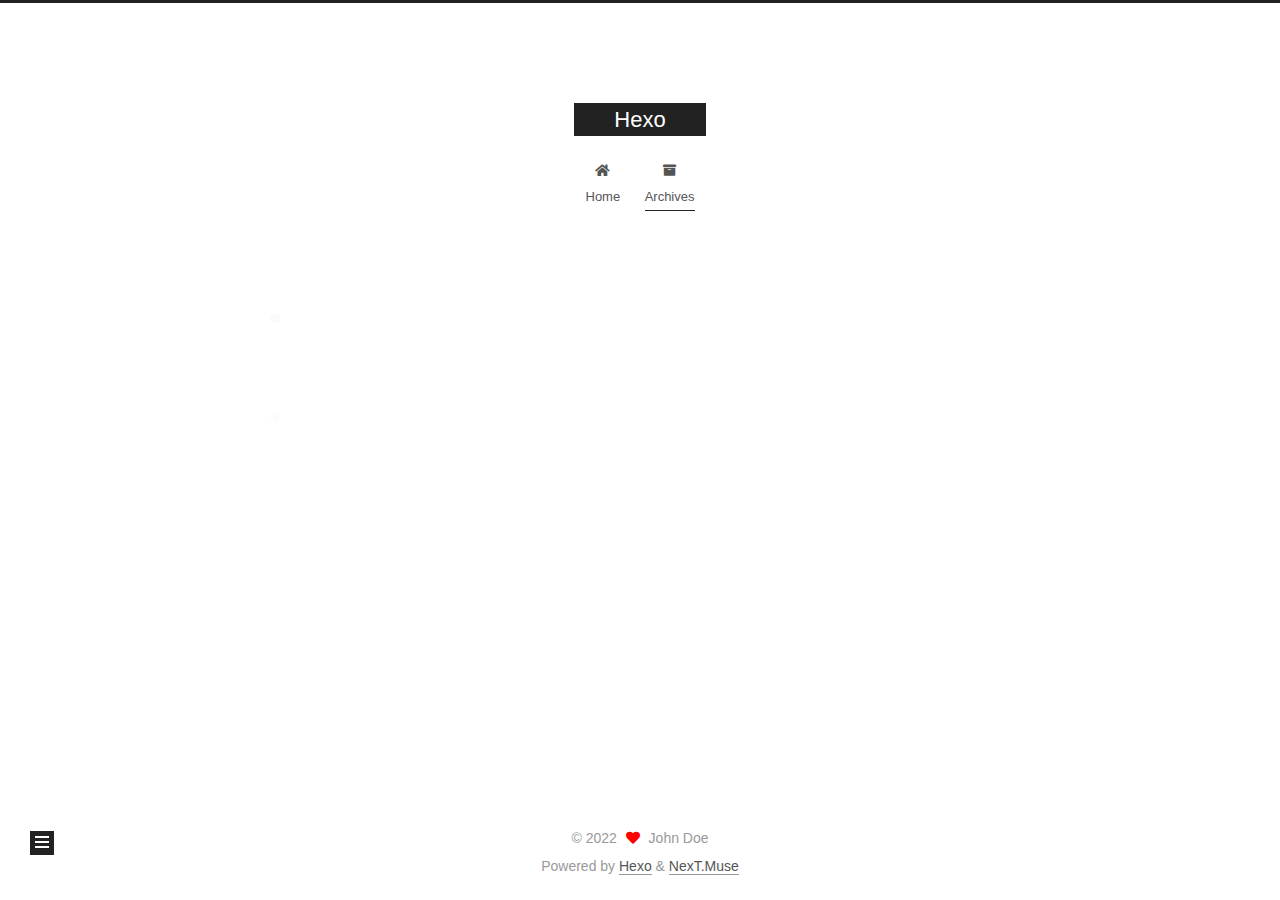
==== commit defcbbe2: "Site updated: 2022-09-30 08:09:05" ====
--- a/archives/index.html
+++ b/archives/index.html
@@ -148,13 +148,53 @@
   <div class="post-block">
     <div class="posts-collapse">
       <div class="collection-title">
-        <span class="collection-header">Um..! 2 posts in total. Keep on posting.</span>
+        <span class="collection-header">Um..! 4 posts in total. Keep on posting.</span>
       </div>
 
       
     <div class="collection-year">
       <span class="collection-header">2022</span>
     </div>
+
+  <article itemscope itemtype="http://schema.org/Article">
+    <header class="post-header">
+
+      <div class="post-meta">
+        <time itemprop="dateCreated"
+              datetime="2022-09-29T23:57:13+08:00"
+              content="2022-09-29">
+          09-29
+        </time>
+      </div>
+
+      <div class="post-title">
+          <a class="post-title-link" href="/2022/09/29/%E6%9C%BA%E5%99%A8%E4%BA%BA%E5%AE%9A%E4%BD%8D/" itemprop="url">
+            <span itemprop="name">Untitled</span>
+          </a>
+      </div>
+
+    </header>
+  </article>
+
+  <article itemscope itemtype="http://schema.org/Article">
+    <header class="post-header">
+
+      <div class="post-meta">
+        <time itemprop="dateCreated"
+              datetime="2022-09-29T12:30:34+08:00"
+              content="2022-09-29">
+          09-29
+        </time>
+      </div>
+
+      <div class="post-title">
+          <a class="post-title-link" href="/2022/09/29/DOA/" itemprop="url">
+            <span itemprop="name">Untitled</span>
+          </a>
+      </div>
+
+    </header>
+  </article>
 
   <article itemscope itemtype="http://schema.org/Article">
     <header class="post-header">
@@ -268,7 +308,7 @@
       <div class="site-state-item site-state-posts">
           <a href="/archives/">
         
-          <span class="site-state-item-count">2</span>
+          <span class="site-state-item-count">4</span>
           <span class="site-state-item-name">posts</span>
         </a>
       </div>
--- a/css/main.css
+++ b/css/main.css
@@ -1168,7 +1168,7 @@
 }
 .links-of-author a::before,
 .links-of-author span.exturl::before {
-  background: #88ffb4;
+  background: #8e4b40;
   border-radius: 50%;
   content: ' ';
   display: inline-block;
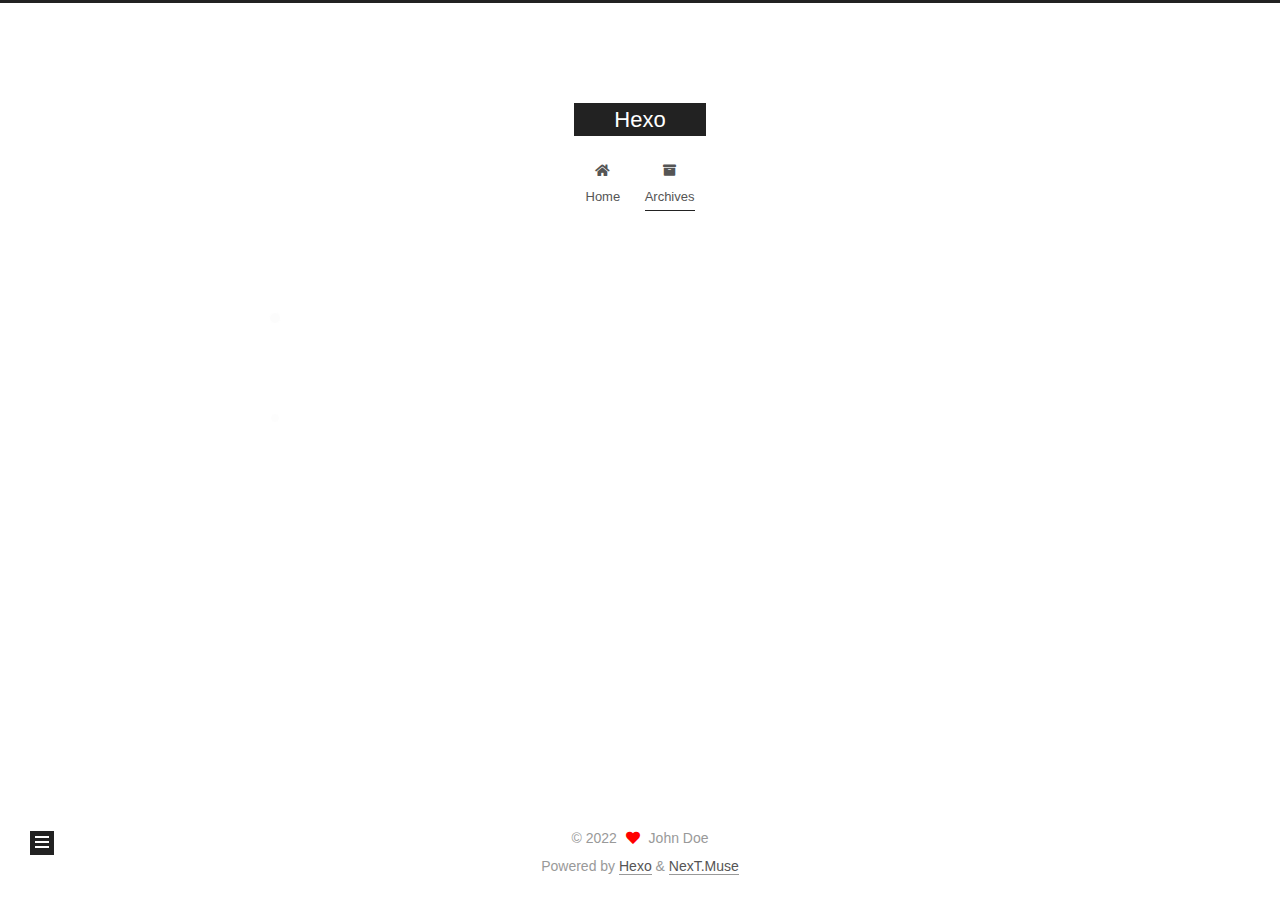
==== commit 3312ffd2: "Site updated: 2022-09-30 08:13:51" ====
--- a/archives/index.html
+++ b/archives/index.html
@@ -148,53 +148,13 @@
   <div class="post-block">
     <div class="posts-collapse">
       <div class="collection-title">
-        <span class="collection-header">Um..! 4 posts in total. Keep on posting.</span>
+        <span class="collection-header">Um..! 2 posts in total. Keep on posting.</span>
       </div>
 
       
     <div class="collection-year">
       <span class="collection-header">2022</span>
     </div>
-
-  <article itemscope itemtype="http://schema.org/Article">
-    <header class="post-header">
-
-      <div class="post-meta">
-        <time itemprop="dateCreated"
-              datetime="2022-09-29T23:57:13+08:00"
-              content="2022-09-29">
-          09-29
-        </time>
-      </div>
-
-      <div class="post-title">
-          <a class="post-title-link" href="/2022/09/29/%E6%9C%BA%E5%99%A8%E4%BA%BA%E5%AE%9A%E4%BD%8D/" itemprop="url">
-            <span itemprop="name">Untitled</span>
-          </a>
-      </div>
-
-    </header>
-  </article>
-
-  <article itemscope itemtype="http://schema.org/Article">
-    <header class="post-header">
-
-      <div class="post-meta">
-        <time itemprop="dateCreated"
-              datetime="2022-09-29T12:30:34+08:00"
-              content="2022-09-29">
-          09-29
-        </time>
-      </div>
-
-      <div class="post-title">
-          <a class="post-title-link" href="/2022/09/29/DOA/" itemprop="url">
-            <span itemprop="name">Untitled</span>
-          </a>
-      </div>
-
-    </header>
-  </article>
 
   <article itemscope itemtype="http://schema.org/Article">
     <header class="post-header">
@@ -308,7 +268,7 @@
       <div class="site-state-item site-state-posts">
           <a href="/archives/">
         
-          <span class="site-state-item-count">4</span>
+          <span class="site-state-item-count">2</span>
           <span class="site-state-item-name">posts</span>
         </a>
       </div>
--- a/css/main.css
+++ b/css/main.css
@@ -1168,7 +1168,7 @@
 }
 .links-of-author a::before,
 .links-of-author span.exturl::before {
-  background: #8e4b40;
+  background: #5e9321;
   border-radius: 50%;
   content: ' ';
   display: inline-block;
